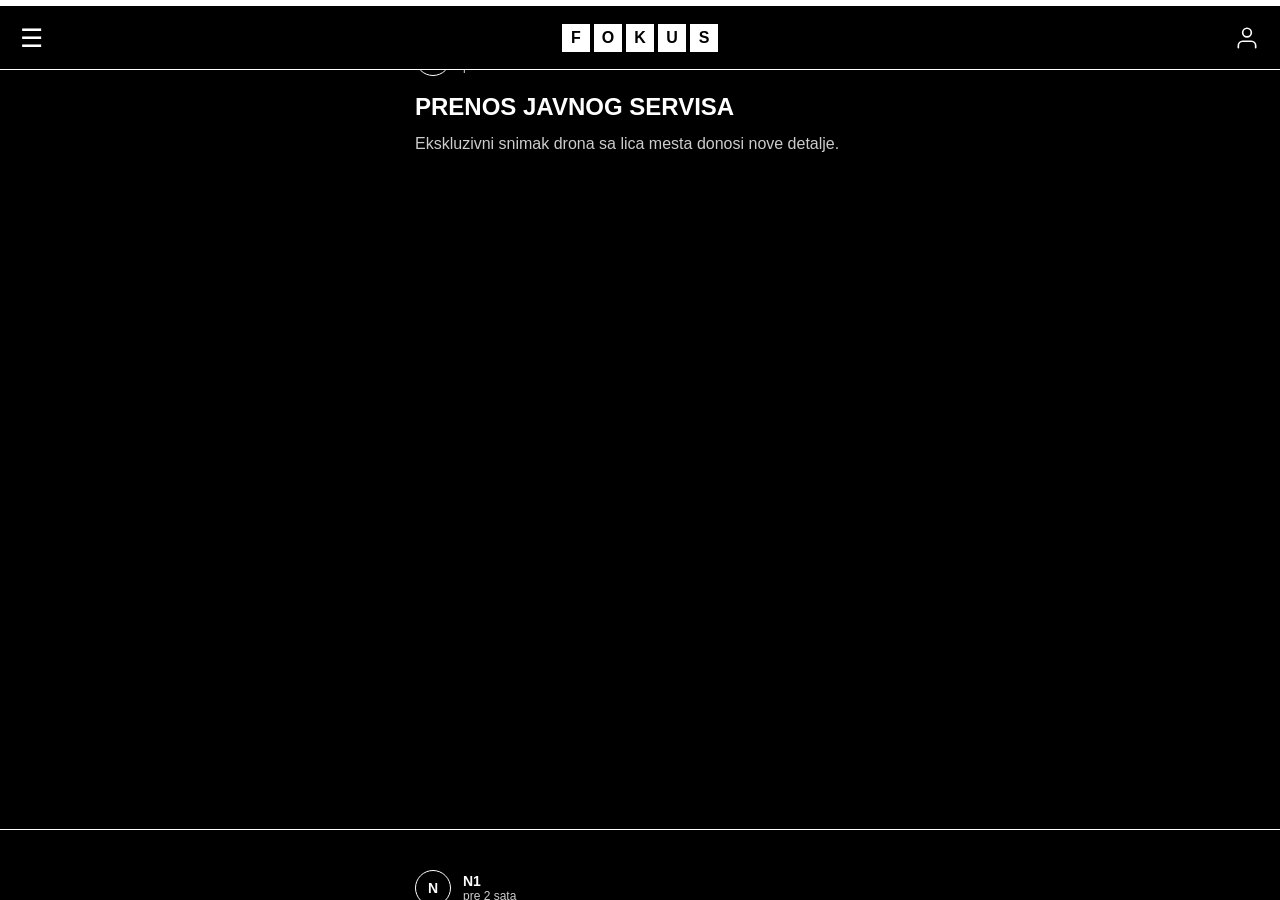
==== index.html @ fa987d4b "Remove CSS comments and restructure HTML" ====
<!DOCTYPE html>
<html lang="sr">
<head>
    <meta charset="UTF-8">
    <meta name="viewport" content="width=device-width, initial-scale=1.0">
    <title>FOKUS</title>
    <!-- OVA LINIJA POVEZUJE HTML SA CSS-om -->
    <link rel="stylesheet" href="css/style.css">
</head>
<body>

    <header class="zaglavlje">
        <div class="leva-strana">
            <span class="crtice">&#9776;</span>
        </div>

        <div class="logo-fokus">
            <span>F</span><span>O</span><span>K</span><span>U</span><span>S</span>
        </div>

        <div class="desna-strana">
            <svg viewBox="0 0 24 24" class="ikona-covek" fill="none" stroke="currentColor" stroke-width="1.5" stroke-linecap="round" stroke-linejoin="round">
                <path d="M20 21v-2a4 4 0 0 0-4-4H8a4 4 0 0 0-4 4v2"></path>
                <circle cx="12" cy="7" r="4"></circle>
            </svg>
        </div>
    </header>

    <main class="feed-container">
        
        <!-- 1. VIDEO OBJAVA -->
        <div class="post">
            <div class="post-header">
                <div class="post-avatar">R</div>
                <div class="post-info">
                    <span class="post-name">RTS</span>
                    <span class="post-time">pre 1 sat</span>
                </div>
            </div>
            <div class="post-title">PRENOS JAVNOG SERVISA</div>
            <div class="post-excerpt">Ekskluzivni snimak drona sa lica mesta donosi nove detalje.</div>
            <div class="video-wrapper">
                <iframe src="https://www.youtube.com/embed/dQw4w9WgXcQ" allowfullscreen></iframe>
            </div>
        </div>

        <!-- 2. VIDEO OBJAVA -->
        <div class="post">
            <div class="post-header">
                <div class="post-avatar">N</div>
                <div class="post-info">
                    <span class="post-name">N1</span>
                    <span class="post-time">pre 2 sata</span>
                </div>
            </div>
            <div class="post-title">Naslov vesti 2</div>
            <div class="post-excerpt">Kratak opis za drugi video.</div>
            <div class="video-wrapper">
                <iframe src="https://www.youtube.com/embed/frVP9jT7x5Y" allowfullscreen></iframe>
            </div>
        </div>

        <!-- 3. VIDEO OBJAVA -->
        <div class="post">
            <div class="post-header">
                <div class="post-avatar">N</div>
                <div class="post-info">
                    <span class="post-name">N1</span>
                    <span class="post-time">pre 3 sata</span>
                </div>
            </div>
            <div class="post-title">Naslov vesti 3</div>
            <div class="post-excerpt">Kratak opis za treći video.</div>
            <div class="video-wrapper">
                <iframe src="https://www.youtube.com/embed/E0izfkzBqlc" allowfullscreen></iframe>
            </div>
        </div>

        <!-- 4. VIDEO OBJAVA -->
        <div class="post">
            <div class="post-header">
                <div class="post-avatar">N</div>
                <div class="post-info">
                    <span class="post-name">N1</span>
                    <span class="post-time">pre 4 sata</span>
                </div>
            </div>
            <div class="post-title">Naslov vesti 4</div>
            <div class="post-excerpt">Kratak opis za četvrti video.</div>
            <div class="video-wrapper">
                <iframe src="https://www.youtube.com/embed/yCzcHI8j96A" allowfullscreen></iframe>
            </div>
        </div>

        <!-- 5. VIDEO OBJAVA -->
        <div class="post">
            <div class="post-header">
                <div class="post-avatar">N</div>
                <div class="post-info">
                    <span class="post-name">N1</span>
                    <span class="post-time">pre 5 sati</span>
                </div>
            </div>
            <div class="post-title">Naslov vesti 5</div>
            <div class="post-excerpt">Kratak opis za peti video.</div>
            <div class="video-wrapper">
                <iframe src="https://www.youtube.com/embed/BZpeuF27dfM" allowfullscreen></iframe>
            </div>
        </div>

        <!-- 6. VIDEO OBJAVA -->
        <div class="post">
            <div class="post-header">
                <div class="post-avatar">N</div>
                <div class="post-info">
                    <span class="post-name">N1</span>
                    <span class="post-time">pre 6 sati</span>
                </div>
            </div>
            <div class="post-title">Naslov vesti 6</div>
            <div class="post-excerpt">Kratak opis za šesti video.</div>
            <div class="video-wrapper">
                <iframe src="https://www.youtube.com/embed/n5mPDZHGUZc" allowfullscreen></iframe>
            </div>
        </div>

    </main>

</body>
</html>
---- css/style.css ----
/* =========================================================
   FOKUS - GLAVNI CSS FAJL
   Ovde menjaš sve vizuelne stvari na sajtu.
   Svaki deo koda ima komentar (objašnjenje) na srpskom.
   ========================================================= */
/* =========================================================
   FOKUS - GLAVNI CSS FAJL
   Svaka linija ispod ima objašnjenje na srpskom.
   Menjaj samo brojeve ili boje.
   ========================================================= */

/* --- 1. OSNOVNA PODEŠAVANJA --- */
* {
    box-sizing: border-box;  /* Sprečava da padding pokvari širinu elementa. NE DIRAJ. */
    margin: 0;               /* Briše podrazumevane margine pretraživača. NE DIRAJ. */
    padding: 0;              /* Briše podrazumevani padding pretraživača. NE DIRAJ. */
}

body {
    /* BOJA POZADINE CELE STRANICE. #000000 = najtamnija crna. */
    background-color: #000000; 
    
    /* BOJA TEKSTA NA SAJTU. #ffffff = bela. */
    color: #ffffff;            
    
    /* FONT SLOVA. */
    font-family: 'Helvetica Neue', Helvetica, Arial, sans-serif; 
    
    /* Sprečava skrolovanje cele stranice. NE DIRAJ. */
    overflow: hidden;          
}


/* =========================================================
   2. GLAVNI MENI NA VRHU (CRTICE, FOKUS, COVEK)
   ========================================================= */
.zaglavlje {
    position: fixed;         /* Meni je ZAKUCAN za vrh ekrana. NE DIRAJ. */
    top: 0;                  /* Postavlja meni na sam vrh ekrana. NE DIRAJ. */
    left: 0;                 /* Postavlja meni na levu ivicu. NE DIRAJ. */
    width: 100%;             /* Meni zauzima CELU ŠIRINU ekrana. NE DIRAJ. */
    
    /* VISINA MENIJA. Ako povećaš broj, meni je viši. Ako smanjiš, tanji. */
    height: 70px;            
    
    background-color: #000000; /* BOJA POZADINE MENIJA. */
    z-index: 1000;           /* Osigurava da je meni UVEK iznad svega. NE DIRAJ. */
    display: flex;           /* Omogućava raspoređivanje elemenata. NE DIRAJ. */
    justify-content: space-between; /* Raspoređuje elemente: levo, sredina, desno. NE DIRAJ. */
    align-items: center;     /* Centrira elemente vertikalno. NE DIRAJ. */
    
    /* RAZMAK SA STRANE. Prvi broj je gore/dole, drugi levo/desno. */
    padding: 0 20px;         
    
    /* DEBLJINA GORNJE BELE LINIJE. Povećaj broj za deblju liniju. */
    border-top: 6px solid #ffffff; 
    
    /* DEBLJINA DONJE BELE LINIJE ISPOD MENIJA. Povećaj broj za deblju liniju. */
    border-bottom: 1px solid #ffffff; 
}

/* --- LEVA STRANA: CRTICE (HAMBURGER) --- */
.leva-strana {
    display: flex;           /* Poravnava crtice. NE DIRAJ. */
    align-items: center;     /* Centrira crtice vertikalno. NE DIRAJ. */
    cursor: pointer;         /* Menja kursor u "ruku". NE DIRAJ. */
}

.crtice {
    color: #ffffff;          /* BOJA CRTICA. */
    
    /* VELIČINA CRTICA. Povećaj broj za veće crtice. */
    font-size: 26px;         
    
    line-height: 1;          /* Razmak između linija. NE DIRAJ. */
}

/* --- SREDINA: FOKUS LOGO (KOCKICE) --- */
.logo-fokus {
    display: flex;           /* Ređa kockice jednu pored druge. NE DIRAJ. */
    
    /* RAZMAK IZMEĐU KOCKICA (F, O, K, U, S). Povećaj za veći razmak. */
    gap: 4px;                
    
    position: absolute;      /* Omogućava da logo bude tačno na sredini. NE DIRAJ. */
    left: 50%;               /* Postavlja logo na 50% širine ekrana. NE DIRAJ. */
    transform: translateX(-50%); /* Vraća logo nazad za pola svoje širine. NE DIRAJ. */
}

.logo-fokus span {
    background-color: #ffffff; /* BOJA POZADINE KOCKICE. */
    color: #000000;            /* BOJA SLOVA UNUTAR KOCKICE. */
    
    /* ŠIRINA KOCKICE. Povećaj za veće kockice. */
    width: 28px;               
    
    /* VISINA KOCKICE. Povećaj za veće kockice. */
    height: 28px;              
    
    display: flex;             /* Centrira slovo unutar kockice. NE DIRAJ. */
    justify-content: center;   /* Centrira slovo horizontalno. NE DIRAJ. */
    align-items: center;       /* Centrira slovo vertikalno. NE DIRAJ. */
    font-weight: 900;          /* DEBLJINA SLOVA (900 = najdeblje). NE DIRAJ. */
    
    /* VELIČINA SLOVA UNUTAR KOCKICE. Povećaj za veća slova. */
    font-size: 16px;           
}

/* --- DESNA STRANA: IKONA COVEKA (PROFIL) --- */
.desna-strana {
    display: flex;           /* Poravnava ikonicu. NE DIRAJ. */
    align-items: center;     /* Centrira ikonicu vertikalno. NE DIRAJ. */
    cursor: pointer;         /* Menja kursor u "ruku". NE DIRAJ. */
}

.ikona-covek {
    /* ŠIRINA IKONE COVEKA. Povećaj za veću ikonicu. */
    width: 26px;             
    
    /* VISINA IKONE COVEKA. Povećaj za veću ikonicu. */
    height: 26px;            
    
    color: #ffffff;          /* BOJA IKONE. */
}


/* =========================================================
   3. GLAVNI KONTEJNER ZA SKROLOVANJE (TIKTOK EFEKAT)
   ========================================================= */
.feed-container {
    height: 100vh;           /* Zauzima celu visinu ekrana. NE DIRAJ. */
    overflow-y: scroll;      /* Dozvoljava skrolovanje nadole. NE DIRAJ. */
    scroll-snap-type: y mandatory; /* MAGIJA ZA TIKTOK EFEKAT. NE DIRAJ. */
    
    /* MORA BITI ISTO KAO VISINA MENIJA GORE. */
    padding-top: 70px;       
    
    scrollbar-width: none;   /* Sakriva traku za skrolovanje (Firefox). NE DIRAJ. */
}

.feed-container::-webkit-scrollbar {
    display: none;           /* Sakriva traku za skrolovanje (Chrome/Safari). NE DIRAJ. */
}


/* =========================================================
   4. POJEDINAČNA OBJAVA (POST)
   ========================================================= */
.post {
    height: calc(100vh - 70px); /* Visina ekrana umanjena za visinu menija. NE DIRAJ. */
    scroll-snap-align: start;   /* Lepljenje objave na vrh ekrana pri skrolovanju. NE DIRAJ. */
    display: flex;              /* Omogućava raspored elemenata unutar objave. NE DIRAJ. */
    flex-direction: column;     /* Ređa elemente jedan ispod drugog. NE DIRAJ. */
    align-items: center;        /* Centrira elemente horizontalno. NE DIRAJ. */
    justify-content: flex-start; /* Poravnava elemente na vrh objave. NE DIRAJ. */
    
    /* BELA LINIJA IZMEĐU OBJAVA. Povećaj broj (1px -> 2px) za deblju liniju. */
    border-bottom: 1px solid #ffffff; 
    
    position: relative;         /* Potrebno za pravilno pozicioniranje. NE DIRAJ. */
    background-color: #000000;  /* BOJA POZADINE OBJAVE. */
    
    /* PADDING: Gore, Desno, Dole, Levo */
    /* GORNJI RAZMAK (40px) gura tekst nadole. SMANJI BROJ da ide više gore. */
    padding: 40px 20px 20px 20px; 
}

/* --- ŠIRINA SVIH ELEMENATA UNUTAR OBJAVE --- */
.post-header, 
.post-title, 
.post-excerpt, 
.video-wrapper {
    width: 100%;             /* Zauzima svu dostupnu širinu. NE DIRAJ. */
    
    /* MAKSIMALNA ŠIRINA. Povećaj (npr. 500px) za širi sadržaj, smanji za uži. */
    max-width: 450px;        
}


/* =========================================================
   5. ZAGLAVLJE OBJAVE (KRUŽIĆ SA SLOVOM, IME, VREME)
   ========================================================= */
.post-header {
    display: flex;           /* Ređa kružić i tekst jedan pored drugog. NE DIRAJ. */
    align-items: center;     /* Centrira ih vertikalno. NE DIRAJ. */
    
    /* RAZMAK ISPOD ZAGLAVLJA (između imena i naslova). */
    margin-bottom: 15px;     
}

.post-avatar {
    /* ŠIRINA KRUŽIĆA SA SLOVOM. Povećaj za veći kružić. */
    width: 36px;             
    
    /* VISINA KRUŽIĆA SA SLOVOM. Povećaj za veći kružić. */
    height: 36px;            
    
    background-color: #000000; /* BOJA POZADINE KRUŽIĆA. */
    color: #ffffff;            /* BOJA SLOVA UNUTAR KRUŽIĆA. */
    font-weight: 700;          /* DEBLJINA SLOVA. NE DIRAJ. */
    display: flex;             /* Centrira slovo unutar kružića. NE DIRAJ. */
    justify-content: center;   /* Centrira slovo horizontalno. NE DIRAJ. */
    align-items: center;       /* Centrira slovo vertikalno. NE DIRAJ. */
    border-radius: 50%;        /* Pravi kružić. NE DIRAJ. */
    
    /* RAZMAK IZMEĐU KRUŽIĆA I IMENA. */
    margin-right: 12px;        
    
    /* VELIČINA SLOVA UNUTAR KRUŽIĆA. */
    font-size: 14px;           
    
    /* BELI OKVIR OKO KRUŽIĆA. Povećaj broj (1px -> 2px) za deblji okvir. */
    border: 1px solid #ffffff; 
}

.post-info {
    display: flex;           /* Ređa ime i vreme jedno ispod drugog. NE DIRAJ. */
    flex-direction: column;  /* Postavlja ih vertikalno. NE DIRAJ. */
}

.post-name {
    font-weight: 700;        /* DEBLJINA IMENA IZVORA. NE DIRAJ. */
    
    /* VELIČINA IMENA IZVORA (npr. RTS). */
    font-size: 14px;         
    
    color: #ffffff;          /* BOJA IMENA. */
}

.post-time {
    /* VELIČINA TEKSTA "pre 1 sat". */
    font-size: 12px;         
    
    color: #cccccc;          /* BOJA VREMENA. #cccccc je svetlo siva. */
}


/* =========================================================
   6. NASLOV I TEKST (ISPOD IMENA)
   ========================================================= */
.post-title {
    /* VELIČINA GLAVNOG NASLOVA. Povećaj za krupniji naslov. */
    font-size: 24px;         
    
    font-weight: 700;        /* DEBLJINA NASLOVA. NE DIRAJ. */
    line-height: 1.3;        /* RAZMAK IZMEĐU REDOVA NASLOVA. */
    
    /* RAZMAK ISPOD NASLOVA. */
    margin-bottom: 10px;     
    
    text-transform: uppercase; /* TERA NASLOV DA BUDE VELIKIM SLOVIMA. */
}

.post-excerpt {
    /* VELIČINA TEKSTA OPISA. Povećaj za veći tekst. */
    font-size: 16px;         
    
    line-height: 1.5;        /* RAZMAK IZMEĐU REDOVA OPISA. */
    color: #cccccc;          /* BOJA OPISA. */
    
    /* RAZMAK ISPOD OPISA DO VIDEJA. */
    margin-bottom: 20px;     
}


/* =========================================================
   7. VIDEO (16:9 FORMAT)
   ========================================================= */
.video-wrapper {
    aspect-ratio: 16 / 9;    /* FORMAT VIDEJA. 16:9 je standard. NE DIRAJ. */
    position: relative;      /* Potrebno za pravilno pozicioniranje. NE DIRAJ. */
    
    /* ZAOBLJENOST IVICA VIDEJA. Povećaj za zaobljenije ivice. */
    border-radius: 12px;     
    
    overflow: hidden;        /* Sakriva sve što izlazi iz okvira. NE DIRAJ. */
    background-color: #000000; /* BOJA OKVIRA VIDEJA. */
    
    /* RAZMAK ISPOD VIDEJA. */
    margin-bottom: 15px;     
}

.video-wrapper iframe {
    position: absolute;      /* Postavlja video unutar okvira. NE DIRAJ. */
    top: 0;                  /* Poravnava video sa vrhom okvira. NE DIRAJ. */
    left: 0;                 /* Poravnava video sa levom ivicom okvira. NE DIRAJ. */
    width: 100%;             /* Video zauzima celu širinu okvira. NE DIRAJ. */
    height: 100%;            /* Video zauzima celu visinu okvira. NE DIRAJ. */
    border: none;            /* Uklanja okvir oko videa. NE DIRAJ. */
}/* --- 1. OSNOVNA PODEŠAVANJA (NE DIRAJ OVO) --- */
* {
    box-sizing: border-box; /* Sprečava da padding pokvari širinu */
    margin: 0;              /* Briše podrazumevane margine pretraživača */
    padding: 0;             /* Briše podrazumevani padding pretraživača */
}

body {
    background-color: #000000; /* BOJA POZADINE CELE STRANICE. #000000 je najtamnija crna. */
    color: #ffffff;            /* BOJA TEKSTA. #ffffff je čisto bela. */
    font-family: 'Helvetica Neue', Helvetica, Arial, sans-serif; /* FONT SLOVA. Ako želiš drugi, promeni ovde. */
    overflow: hidden;          /* Sprečava da se cela stranica skroluje (skrolujemo samo unutar feed-a). */
}

/* =========================================================
   2. GLAVNI MENI NA VRHU EKRANA (CRTICE, FOKUS, COVEK)
   ========================================================= */
.zaglavlje {
    position: fixed;           /* Meni je "zakucan" za vrh ekrana i ne pomera se. */
    top: 0;                    /* Postavlja ga na sam vrh. */
    left: 0;                   /* Postavlja ga na levu ivicu. */
    width: 100%;               /* Meni zauzima celu širinu ekrana. */
    height: 70px;              /* VISINA MENIJA. Ako povećaš broj, meni je deblji (viši). */
    background-color: #000000; /* BOJA POZADINE MENIJA. Trenutno crna. */
    z-index: 1000;             /* Osigurava da je meni UVEK iznad videa i teksta. */
    display: flex;             /* Omogućava lakše raspoređivanje elemenata unutar menija. */
    justify-content: space-between; /* Raspoređuje elemente: levo, sredina, desno. */
    align-items: center;       /* Centrira elemente vertikalno unutar menija. */
    padding: 0 20px;           /* RAZMAK SA STRANE. Prvi broj je gore/dole, drugi levo/desno. */
    border-top: 6px solid #ffffff; /* DEBLJINA GORNJE BELE LINIJE (iznad ekrana). */
    border-bottom: 1px solid #ffffff; /* DEBLJINA DONJE BELE LINIJE (ispod menija). */
}

/* --- LEVA STRANA: CRTICE (HAMBURGER MENI) --- */
.leva-strana {
    display: flex;
    align-items: center;
    cursor: pointer;           /* Menja kursor u "ruku" kada pređeš mišem. */
}
.crtice {
    color: #ffffff;            /* BOJA CRTICA. */
    font-size: 26px;           /* VELIČINA CRTICA. */
    line-height: 1;            /* Razmak između linija (nebitno za ovaj simbol). */
}

/* --- SREDINA: FOKUS LOGO (KOCKICE) --- */
.logo-fokus {
    display: flex;             /* Ređa kockice jednu pored druge. */
    gap: 4px;                  /* RAZMAK IZMEĐU KOCKICA (F, O, K, U, S). */
    position: absolute;        /* Omogućava da logo bude tačno na sredini. */
    left: 50%;                 /* Postavlja ga na 50% širine ekrana. */
    transform: translateX(-50%); /* Vraća ga nazad za pola svoje širine, da bi bio savršeno centriran. */
}
.logo-fokus span {
    background-color: #ffffff; /* BOJA POZADINE KOCKICE (trenutno bela). */
    color: #000000;            /* BOJA SLOVA UNUTAR KOCKICE (trenutno crna). */
    width: 28px;               /* ŠIRINA KOCKICE. */
    height: 28px;              /* VISINA KOCKICE. */
    display: flex;             /* Centrira slovo unutar kockice. */
    justify-content: center;   
    align-items: center;       
    font-weight: 900;          /* DEBLJINA SLOVA (900 je najdeblje). */
    font-size: 16px;           /* VELIČINA SLOVA UNUTAR KOCKICE. */
}

/* --- DESNA STRANA: IKONA COVEKA (PROFIL) --- */
.desna-strana {
    display: flex;
    align-items: center;
    cursor: pointer;
}
.ikona-covek {
    width: 26px;               /* ŠIRINA IKONE COVEKA. */
    height: 26px;              /* VISINA IKONE COVEKA. */
    color: #ffffff;            /* BOJA IKONE (trenutno bela). */
}

/* =========================================================
   3. GLAVNI KONTEJNER ZA SKROLOVANJE (TIKTOK EFEKAT)
   ========================================================= */
.feed-container {
    height: 100vh;             /* Zauzima celu visinu ekrana. */
    overflow-y: scroll;        /* Dozvoljava skrolovanje nadole. */
    scroll-snap-type: y mandatory; /* OVO JE MAGIJA ZA TIKTOK EFEKAT: tera svaku objavu da se "zalepi" za ekran. */
    padding-top: 70px;         /* MORA BITI ISTO KAO VISINA MENIJA GORE (70px). */
    scrollbar-width: none;     /* Sakriva traku za skrolovanje (Firefox). */
}
.feed-container::-webkit-scrollbar {
    display: none;             /* Sakriva traku za skrolovanje (Chrome/Safari). */
}

/* =========================================================
   4. POJEDINAČNA OBJAVA (POST)
   ========================================================= */
.post {
    height: calc(100vh - 70px); /* Visina ekrana umanjena za visinu menija. */
    scroll-snap-align: start;   /* Lepljenje objave na vrh ekrana pri skrolovanju. */
    display: flex;              /* Omogućava raspored elemenata unutar objave. */
    flex-direction: column;     /* Ređa elemente jedan ispod drugog. */
    align-items: center;        /* Centrira elemente horizontalno. */
    justify-content: flex-start; /* Poravnava elemente na vrh objave. */
    border-bottom: 1px solid #ffffff; /* BELA LINIJA IZMEĐU OBJAVA. Ako želiš deblju, stavi 2px ili 3px. */
    position: relative;
    background-color: #000000;  /* BOJA POZADINE OBJAVE (crna). */
    
    /* PADDING: Gore, Desno, Dole, Levo */
    padding: 40px 20px 20px 20px; /* GORNJI RAZMAK (40px) gura tekst nadole. Smanji broj da ide gore. */
}

/* --- ŠIRINA SVIH ELEMENATA UNUTAR OBJAVE --- */
.post-header, 
.post-title, 
.post-excerpt, 
.video-wrapper {
    width: 100%;               /* Zauzima svu dostupnu širinu. */
    max-width: 450px;          /* MAKSIMALNA ŠIRINA. Ako želiš širi sadržaj, povećaj na 500px ili 600px. */
}

/* =========================================================
   5. ZAGLAVLJE OBJAVE (KRUŽIĆ SA SLOVOM, IME, VREME)
   ========================================================= */
.post-header {
    display: flex;             /* Ređa kružić i tekst jedan pored drugog. */
    align-items: center;       /* Centrira ih vertikalno. */
    margin-bottom: 15px;       /* RAZMAK ISPOD ZAGLAVLJA (između imena i naslova). */
}

.post-avatar {
    width: 36px;               /* ŠIRINA KRUŽIĆA SA SLOVOM. */
    height: 36px;              /* VISINA KRUŽIĆA SA SLOVOM. */
    background-color: #000000; /* BOJA POZADINE KRUŽIĆA (crna). */
    color: #ffffff;            /* BOJA SLOVA UNUTAR KRUŽIĆA. */
    font-weight: 700;          /* DEBLJINA SLOVA. */
    display: flex;
    justify-content: center;
    align-items: center;
    border-radius: 50%;        /* Pravi kružić (50% zaobljenja). */
    margin-right: 12px;        /* RAZMAK IZMEĐU KRUŽIĆA I IMENA. */
    font-size: 14px;           /* VELIČINA SLOVA UNUTAR KRUŽIĆA. */
    border: 1px solid #ffffff; /* BELI OKVIR OKO KRUŽIĆA (da se vidi na crnoj pozadini). */
}

.post-info {
    display: flex;
    flex-direction: column;    /* Ređa ime i vreme jedno ispod drugog. */
}

.post-name {
    font-weight: 700;
    font-size: 14px;           /* VELIČINA IMENA IZVORA (npr. RTS, N1). */
    color: #ffffff;            /* BOJA IMENA. */
}

.post-time {
    font-size: 12px;           /* VELIČINA TEKSTA "pre 1 sat". */
    color: #cccccc;            /* BOJA VREMENA (svetlo siva). */
}

/* =========================================================
   6. NASLOV I TEKST (ISPOD IMENA)
   ========================================================= */
.post-title {
    font-size: 24px;           /* VELIČINA GLAVNOG NASLOVA. Povećaj za krupniji tekst. */
    font-weight: 700;          /* DEBLJINA NASLOVA. */
    line-height: 1.3;          /* RAZMAK IZMEĐU REDOVA NASLOVA. */
    margin-bottom: 10px;       /* RAZMAK ISPOD NASLOVA. */
    text-transform: uppercase; /* TERA NASLOV DA BUDE VELIKIM SLOVIMA. Obriši liniju ako ne želiš. */
}

.post-excerpt {
    font-size: 16px;           /* VELIČINA TEKSTA OPISA. */
    line-height: 1.5;          /* RAZMAK IZMEĐU REDOVA OPISA. */
    color: #cccccc;            /* BOJA OPISA (svetlo siva). */
    margin-bottom: 20px;       /* RAZMAK ISPOD OPISA DO VIDEJA. */
}

/* =========================================================
   7. VIDEO (16:9 FORMAT)
   ========================================================= */
.video-wrapper {
    aspect-ratio: 16 / 9;      /* FORMAT VIDEJA. 16:9 je standardni široki format. */
    position: relative;
    border-radius: 12px;       /* ZAOBLJENOST IVICA VIDEJA. */
    overflow: hidden;
    background-color: #000000; 
    margin-bottom: 15px;       /* RAZMAK ISPOD VIDEJA (ako ima nečega ispod). */
}

.video-wrapper iframe {
    position: absolute;
    top: 0;
    left: 0;
    width: 100%;
    height: 100%;
    border: none;
}
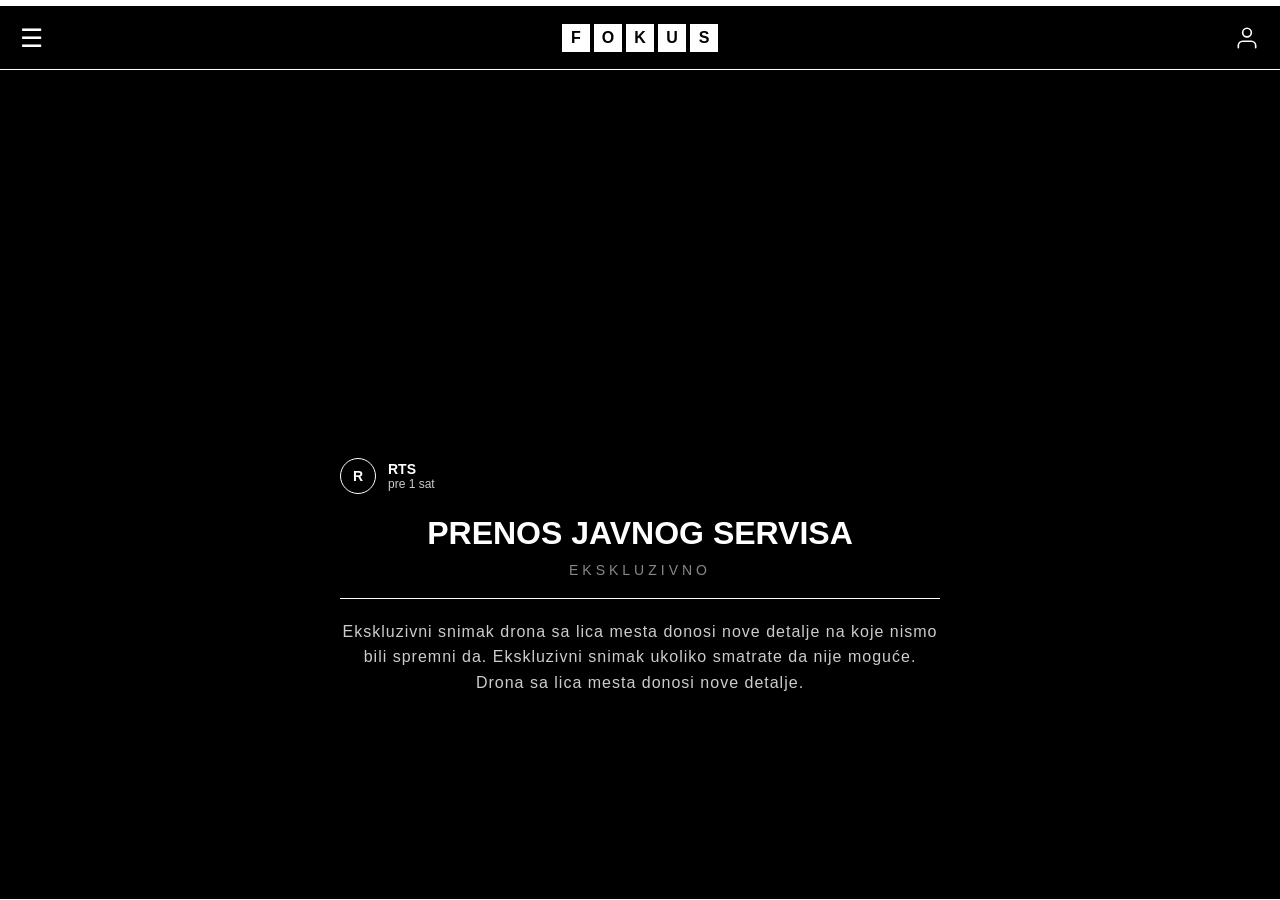
==== commit 6f90a665: "Update index.html" ====
--- a/index.html
+++ b/index.html
@@ -4,20 +4,26 @@
     <meta charset="UTF-8">
     <meta name="viewport" content="width=device-width, initial-scale=1.0">
     <title>FOKUS</title>
-    <!-- OVA LINIJA POVEZUJE HTML SA CSS-om -->
     <link rel="stylesheet" href="css/style.css">
 </head>
 <body>
 
     <header class="zaglavlje">
+        <!-- LEVA STRANA: Tri crtice (Hamburger meni) -->
         <div class="leva-strana">
             <span class="crtice">&#9776;</span>
         </div>
 
+        <!-- SREDINA: FOKUS Logo -->
         <div class="logo-fokus">
-            <span>F</span><span>O</span><span>K</span><span>U</span><span>S</span>
+            <span>F</span>
+            <span>O</span>
+            <span>K</span>
+            <span>U</span>
+            <span>S</span>
         </div>
 
+        <!-- DESNA STRANA: Covek (Profil) -->
         <div class="desna-strana">
             <svg viewBox="0 0 24 24" class="ikona-covek" fill="none" stroke="currentColor" stroke-width="1.5" stroke-linecap="round" stroke-linejoin="round">
                 <path d="M20 21v-2a4 4 0 0 0-4-4H8a4 4 0 0 0-4 4v2"></path>
@@ -26,10 +32,16 @@
         </div>
     </header>
 
+    <!-- GLAVNI SADRŽAJ -->
     <main class="feed-container">
         
         <!-- 1. VIDEO OBJAVA -->
         <div class="post">
+            <!-- Video je sada na vrhu -->
+            <div class="video-wrapper">
+                <iframe src="https://www.youtube.com/embed/dQw4w9WgXcQ" allowfullscreen></iframe>
+            </div>
+            
             <div class="post-header">
                 <div class="post-avatar">R</div>
                 <div class="post-info">
@@ -37,15 +49,19 @@
                     <span class="post-time">pre 1 sat</span>
                 </div>
             </div>
+            
             <div class="post-title">PRENOS JAVNOG SERVISA</div>
-            <div class="post-excerpt">Ekskluzivni snimak drona sa lica mesta donosi nove detalje.</div>
-            <div class="video-wrapper">
-                <iframe src="https://www.youtube.com/embed/dQw4w9WgXcQ" allowfullscreen></iframe>
-            </div>
+            <div class="post-subtitle">EKSKLUZIVNO</div>
+            <div class="post-line"></div>
+            <div class="post-excerpt">Ekskluzivni snimak drona sa lica mesta donosi nove detalje na koje nismo bili spremni da. Ekskluzivni snimak ukoliko smatrate da nije moguće. Drona sa lica mesta donosi nove detalje.</div>
         </div>
 
         <!-- 2. VIDEO OBJAVA -->
         <div class="post">
+            <div class="video-wrapper">
+                <iframe src="https://www.youtube.com/embed/frVP9jT7x5Y" allowfullscreen></iframe>
+            </div>
+            
             <div class="post-header">
                 <div class="post-avatar">N</div>
                 <div class="post-info">
@@ -53,15 +69,19 @@
                     <span class="post-time">pre 2 sata</span>
                 </div>
             </div>
-            <div class="post-title">Naslov vesti 2</div>
+            
+            <div class="post-title">NASLOV VESTI 2</div>
+            <div class="post-subtitle">ANALIZA</div>
+            <div class="post-line"></div>
             <div class="post-excerpt">Kratak opis za drugi video.</div>
-            <div class="video-wrapper">
-                <iframe src="https://www.youtube.com/embed/frVP9jT7x5Y" allowfullscreen></iframe>
-            </div>
         </div>
 
         <!-- 3. VIDEO OBJAVA -->
         <div class="post">
+            <div class="video-wrapper">
+                <iframe src="https://www.youtube.com/embed/E0izfkzBqlc" allowfullscreen></iframe>
+            </div>
+            
             <div class="post-header">
                 <div class="post-avatar">N</div>
                 <div class="post-info">
@@ -69,15 +89,19 @@
                     <span class="post-time">pre 3 sata</span>
                 </div>
             </div>
-            <div class="post-title">Naslov vesti 3</div>
+            
+            <div class="post-title">NASLOV VESTI 3</div>
+            <div class="post-subtitle">INTERVJU</div>
+            <div class="post-line"></div>
             <div class="post-excerpt">Kratak opis za treći video.</div>
-            <div class="video-wrapper">
-                <iframe src="https://www.youtube.com/embed/E0izfkzBqlc" allowfullscreen></iframe>
-            </div>
         </div>
 
         <!-- 4. VIDEO OBJAVA -->
         <div class="post">
+            <div class="video-wrapper">
+                <iframe src="https://www.youtube.com/embed/yCzcHI8j96A" allowfullscreen></iframe>
+            </div>
+            
             <div class="post-header">
                 <div class="post-avatar">N</div>
                 <div class="post-info">
@@ -85,15 +109,19 @@
                     <span class="post-time">pre 4 sata</span>
                 </div>
             </div>
-            <div class="post-title">Naslov vesti 4</div>
+            
+            <div class="post-title">NASLOV VESTI 4</div>
+            <div class="post-subtitle">IZVEŠTAJ</div>
+            <div class="post-line"></div>
             <div class="post-excerpt">Kratak opis za četvrti video.</div>
-            <div class="video-wrapper">
-                <iframe src="https://www.youtube.com/embed/yCzcHI8j96A" allowfullscreen></iframe>
-            </div>
         </div>
 
         <!-- 5. VIDEO OBJAVA -->
         <div class="post">
+            <div class="video-wrapper">
+                <iframe src="https://www.youtube.com/embed/BZpeuF27dfM" allowfullscreen></iframe>
+            </div>
+            
             <div class="post-header">
                 <div class="post-avatar">N</div>
                 <div class="post-info">
@@ -101,15 +129,19 @@
                     <span class="post-time">pre 5 sati</span>
                 </div>
             </div>
-            <div class="post-title">Naslov vesti 5</div>
+            
+            <div class="post-title">NASLOV VESTI 5</div>
+            <div class="post-subtitle">SAOPŠTENJE</div>
+            <div class="post-line"></div>
             <div class="post-excerpt">Kratak opis za peti video.</div>
-            <div class="video-wrapper">
-                <iframe src="https://www.youtube.com/embed/BZpeuF27dfM" allowfullscreen></iframe>
-            </div>
         </div>
 
         <!-- 6. VIDEO OBJAVA -->
         <div class="post">
+            <div class="video-wrapper">
+                <iframe src="https://www.youtube.com/embed/n5mPDZHGUZc" allowfullscreen></iframe>
+            </div>
+            
             <div class="post-header">
                 <div class="post-avatar">N</div>
                 <div class="post-info">
@@ -117,11 +149,11 @@
                     <span class="post-time">pre 6 sati</span>
                 </div>
             </div>
-            <div class="post-title">Naslov vesti 6</div>
+            
+            <div class="post-title">NASLOV VESTI 6</div>
+            <div class="post-subtitle">NAJAVA</div>
+            <div class="post-line"></div>
             <div class="post-excerpt">Kratak opis za šesti video.</div>
-            <div class="video-wrapper">
-                <iframe src="https://www.youtube.com/embed/n5mPDZHGUZc" allowfullscreen></iframe>
-            </div>
         </div>
 
     </main>
--- a/css/style.css
+++ b/css/style.css
@@ -1,478 +1,142 @@
 /* =========================================================
    FOKUS - GLAVNI CSS FAJL
-   Ovde menjaš sve vizuelne stvari na sajtu.
-   Svaki deo koda ima komentar (objašnjenje) na srpskom.
-   ========================================================= */
-/* =========================================================
-   FOKUS - GLAVNI CSS FAJL
-   Svaka linija ispod ima objašnjenje na srpskom.
-   Menjaj samo brojeve ili boje.
-   ========================================================= */
-
-/* --- 1. OSNOVNA PODEŠAVANJA --- */
+   ========================================================= */
+
+/* --- UVOZIMO TVOJE FONTOVE --- */
+/* VAŽNO: Proveri da li se fontovi nalaze u glavnom folderu. 
+   Ako su u folderu assets/fonts, promeni putanju u url('../assets/fonts/Couture.otf') */
+
+@font-face {
+    font-family: 'Couture';
+    src: url('../Couture.otf') format('opentype');
+}
+@font-face {
+    font-family: 'Perfect Coconut';
+    src: url('../Perfect Coconut.ttf') format('truetype');
+}
+@font-face {
+    font-family: 'Vogue';
+    src: url('../Vogue.ttf') format('truetype');
+}
+
+/* =========================================================
+   0. OVDE PODEŠAVAŠ VISINU VIDEA
+   ========================================================= */
+:root {
+    --razmak-videa: 20px;
+}
+
+/* --- 1. OSNOVNA PODEŠAVANJA (NE DIRAJ) --- */
 * {
-    box-sizing: border-box;  /* Sprečava da padding pokvari širinu elementa. NE DIRAJ. */
-    margin: 0;               /* Briše podrazumevane margine pretraživača. NE DIRAJ. */
-    padding: 0;              /* Briše podrazumevani padding pretraživača. NE DIRAJ. */
+    box-sizing: border-box; 
+    margin: 0;              
+    padding: 0;             
 }
 
 body {
-    /* BOJA POZADINE CELE STRANICE. #000000 = najtamnija crna. */
+    background-color: #000000;
+    color: #ffffff;            
+    font-family: 'Helvetica Neue', Helvetica, Arial, sans-serif;
+    overflow: hidden;          
+}
+
+/* =========================================================
+   2. GLAVNI MENI NA VRHU EKRANA
+   ========================================================= */
+.zaglavlje {
+    position: fixed;           
+    top: 0;                    
+    left: 0;                   
+    width: 100%;               
+    height: 70px;              
     background-color: #000000; 
-    
-    /* BOJA TEKSTA NA SAJTU. #ffffff = bela. */
-    color: #ffffff;            
-    
-    /* FONT SLOVA. */
-    font-family: 'Helvetica Neue', Helvetica, Arial, sans-serif; 
-    
-    /* Sprečava skrolovanje cele stranice. NE DIRAJ. */
-    overflow: hidden;          
-}
-
-
-/* =========================================================
-   2. GLAVNI MENI NA VRHU (CRTICE, FOKUS, COVEK)
-   ========================================================= */
-.zaglavlje {
-    position: fixed;         /* Meni je ZAKUCAN za vrh ekrana. NE DIRAJ. */
-    top: 0;                  /* Postavlja meni na sam vrh ekrana. NE DIRAJ. */
-    left: 0;                 /* Postavlja meni na levu ivicu. NE DIRAJ. */
-    width: 100%;             /* Meni zauzima CELU ŠIRINU ekrana. NE DIRAJ. */
-    
-    /* VISINA MENIJA. Ako povećaš broj, meni je viši. Ako smanjiš, tanji. */
-    height: 70px;            
-    
-    background-color: #000000; /* BOJA POZADINE MENIJA. */
-    z-index: 1000;           /* Osigurava da je meni UVEK iznad svega. NE DIRAJ. */
-    display: flex;           /* Omogućava raspoređivanje elemenata. NE DIRAJ. */
-    justify-content: space-between; /* Raspoređuje elemente: levo, sredina, desno. NE DIRAJ. */
-    align-items: center;     /* Centrira elemente vertikalno. NE DIRAJ. */
-    
-    /* RAZMAK SA STRANE. Prvi broj je gore/dole, drugi levo/desno. */
-    padding: 0 20px;         
-    
-    /* DEBLJINA GORNJE BELE LINIJE. Povećaj broj za deblju liniju. */
+    z-index: 1000;             
+    display: flex;             
+    justify-content: space-between; 
+    align-items: center;       
+    padding: 0 20px;           
     border-top: 6px solid #ffffff; 
-    
-    /* DEBLJINA DONJE BELE LINIJE ISPOD MENIJA. Povećaj broj za deblju liniju. */
     border-bottom: 1px solid #ffffff; 
 }
 
-/* --- LEVA STRANA: CRTICE (HAMBURGER) --- */
-.leva-strana {
-    display: flex;           /* Poravnava crtice. NE DIRAJ. */
-    align-items: center;     /* Centrira crtice vertikalno. NE DIRAJ. */
-    cursor: pointer;         /* Menja kursor u "ruku". NE DIRAJ. */
-}
-
-.crtice {
-    color: #ffffff;          /* BOJA CRTICA. */
-    
-    /* VELIČINA CRTICA. Povećaj broj za veće crtice. */
-    font-size: 26px;         
-    
-    line-height: 1;          /* Razmak između linija. NE DIRAJ. */
-}
-
-/* --- SREDINA: FOKUS LOGO (KOCKICE) --- */
+.leva-strana { display: flex; align-items: center; cursor: pointer; }
+.crtice { color: #ffffff; font-size: 26px; line-height: 1; }
+
 .logo-fokus {
-    display: flex;           /* Ređa kockice jednu pored druge. NE DIRAJ. */
-    
-    /* RAZMAK IZMEĐU KOCKICA (F, O, K, U, S). Povećaj za veći razmak. */
-    gap: 4px;                
-    
-    position: absolute;      /* Omogućava da logo bude tačno na sredini. NE DIRAJ. */
-    left: 50%;               /* Postavlja logo na 50% širine ekrana. NE DIRAJ. */
-    transform: translateX(-50%); /* Vraća logo nazad za pola svoje širine. NE DIRAJ. */
-}
-
+    display: flex;
+    gap: 4px;
+    position: absolute;
+    left: 50%;
+    transform: translateX(-50%);
+}
 .logo-fokus span {
-    background-color: #ffffff; /* BOJA POZADINE KOCKICE. */
-    color: #000000;            /* BOJA SLOVA UNUTAR KOCKICE. */
-    
-    /* ŠIRINA KOCKICE. Povećaj za veće kockice. */
+    background-color: #ffffff; 
+    color: #000000;            
     width: 28px;               
-    
-    /* VISINA KOCKICE. Povećaj za veće kockice. */
     height: 28px;              
-    
-    display: flex;             /* Centrira slovo unutar kockice. NE DIRAJ. */
-    justify-content: center;   /* Centrira slovo horizontalno. NE DIRAJ. */
-    align-items: center;       /* Centrira slovo vertikalno. NE DIRAJ. */
-    font-weight: 900;          /* DEBLJINA SLOVA (900 = najdeblje). NE DIRAJ. */
-    
-    /* VELIČINA SLOVA UNUTAR KOCKICE. Povećaj za veća slova. */
+    display: flex;             
+    justify-content: center;   
+    align-items: center;       
+    font-weight: 900;          
     font-size: 16px;           
 }
 
-/* --- DESNA STRANA: IKONA COVEKA (PROFIL) --- */
-.desna-strana {
-    display: flex;           /* Poravnava ikonicu. NE DIRAJ. */
-    align-items: center;     /* Centrira ikonicu vertikalno. NE DIRAJ. */
-    cursor: pointer;         /* Menja kursor u "ruku". NE DIRAJ. */
-}
-
-.ikona-covek {
-    /* ŠIRINA IKONE COVEKA. Povećaj za veću ikonicu. */
-    width: 26px;             
-    
-    /* VISINA IKONE COVEKA. Povećaj za veću ikonicu. */
-    height: 26px;            
-    
-    color: #ffffff;          /* BOJA IKONE. */
-}
-
-
-/* =========================================================
-   3. GLAVNI KONTEJNER ZA SKROLOVANJE (TIKTOK EFEKAT)
+.desna-strana { display: flex; align-items: center; cursor: pointer; }
+.ikona-covek { width: 26px; height: 26px; color: #ffffff; }
+
+/* =========================================================
+   3. GLAVNI KONTEJNER ZA SKROLOVANJE
    ========================================================= */
 .feed-container {
-    height: 100vh;           /* Zauzima celu visinu ekrana. NE DIRAJ. */
-    overflow-y: scroll;      /* Dozvoljava skrolovanje nadole. NE DIRAJ. */
-    scroll-snap-type: y mandatory; /* MAGIJA ZA TIKTOK EFEKAT. NE DIRAJ. */
-    
-    /* MORA BITI ISTO KAO VISINA MENIJA GORE. */
-    padding-top: 70px;       
-    
-    scrollbar-width: none;   /* Sakriva traku za skrolovanje (Firefox). NE DIRAJ. */
-}
-
-.feed-container::-webkit-scrollbar {
-    display: none;           /* Sakriva traku za skrolovanje (Chrome/Safari). NE DIRAJ. */
-}
-
+    height: 100vh;             
+    overflow-y: scroll;        
+    scroll-snap-type: y mandatory; 
+    padding-top: 70px;         
+    scroll-padding-top: 70px;  
+    scrollbar-width: none;     
+}
+.feed-container::-webkit-scrollbar { display: none; }
 
 /* =========================================================
    4. POJEDINAČNA OBJAVA (POST)
    ========================================================= */
 .post {
-    height: calc(100vh - 70px); /* Visina ekrana umanjena za visinu menija. NE DIRAJ. */
-    scroll-snap-align: start;   /* Lepljenje objave na vrh ekrana pri skrolovanju. NE DIRAJ. */
-    display: flex;              /* Omogućava raspored elemenata unutar objave. NE DIRAJ. */
-    flex-direction: column;     /* Ređa elemente jedan ispod drugog. NE DIRAJ. */
-    align-items: center;        /* Centrira elemente horizontalno. NE DIRAJ. */
-    justify-content: flex-start; /* Poravnava elemente na vrh objave. NE DIRAJ. */
-    
-    /* BELA LINIJA IZMEĐU OBJAVA. Povećaj broj (1px -> 2px) za deblju liniju. */
+    height: calc(100vh - 70px); 
+    scroll-snap-align: start;   
+    display: flex;              
+    flex-direction: column;     
+    align-items: center;        
+    justify-content: flex-start; 
     border-bottom: 1px solid #ffffff; 
-    
-    position: relative;         /* Potrebno za pravilno pozicioniranje. NE DIRAJ. */
-    background-color: #000000;  /* BOJA POZADINE OBJAVE. */
-    
-    /* PADDING: Gore, Desno, Dole, Levo */
-    /* GORNJI RAZMAK (40px) gura tekst nadole. SMANJI BROJ da ide više gore. */
-    padding: 40px 20px 20px 20px; 
-}
-
-/* --- ŠIRINA SVIH ELEMENATA UNUTAR OBJAVE --- */
-.post-header, 
+    position: relative;
+    background-color: #000000;  
+    padding: var(--razmak-videa) 20px 20px 20px; 
+}
+
+/* --- ŠIRINA SVIH ELEMENATA --- */
+/* Ovde sam IZBACIO .post-header jer ćemo njemu posebno dodati text-align: left ispod */
 .post-title, 
+.post-subtitle,
+.post-line,
 .post-excerpt, 
 .video-wrapper {
-    width: 100%;             /* Zauzima svu dostupnu širinu. NE DIRAJ. */
-    
-    /* MAKSIMALNA ŠIRINA. Povećaj (npr. 500px) za širi sadržaj, smanji za uži. */
-    max-width: 450px;        
-}
-
-
-/* =========================================================
-   5. ZAGLAVLJE OBJAVE (KRUŽIĆ SA SLOVOM, IME, VREME)
-   ========================================================= */
-.post-header {
-    display: flex;           /* Ređa kružić i tekst jedan pored drugog. NE DIRAJ. */
-    align-items: center;     /* Centrira ih vertikalno. NE DIRAJ. */
-    
-    /* RAZMAK ISPOD ZAGLAVLJA (između imena i naslova). */
-    margin-bottom: 15px;     
-}
-
-.post-avatar {
-    /* ŠIRINA KRUŽIĆA SA SLOVOM. Povećaj za veći kružić. */
-    width: 36px;             
-    
-    /* VISINA KRUŽIĆA SA SLOVOM. Povećaj za veći kružić. */
-    height: 36px;            
-    
-    background-color: #000000; /* BOJA POZADINE KRUŽIĆA. */
-    color: #ffffff;            /* BOJA SLOVA UNUTAR KRUŽIĆA. */
-    font-weight: 700;          /* DEBLJINA SLOVA. NE DIRAJ. */
-    display: flex;             /* Centrira slovo unutar kružića. NE DIRAJ. */
-    justify-content: center;   /* Centrira slovo horizontalno. NE DIRAJ. */
-    align-items: center;       /* Centrira slovo vertikalno. NE DIRAJ. */
-    border-radius: 50%;        /* Pravi kružić. NE DIRAJ. */
-    
-    /* RAZMAK IZMEĐU KRUŽIĆA I IMENA. */
-    margin-right: 12px;        
-    
-    /* VELIČINA SLOVA UNUTAR KRUŽIĆA. */
-    font-size: 14px;           
-    
-    /* BELI OKVIR OKO KRUŽIĆA. Povećaj broj (1px -> 2px) za deblji okvir. */
-    border: 1px solid #ffffff; 
-}
-
-.post-info {
-    display: flex;           /* Ređa ime i vreme jedno ispod drugog. NE DIRAJ. */
-    flex-direction: column;  /* Postavlja ih vertikalno. NE DIRAJ. */
-}
-
-.post-name {
-    font-weight: 700;        /* DEBLJINA IMENA IZVORA. NE DIRAJ. */
-    
-    /* VELIČINA IMENA IZVORA (npr. RTS). */
-    font-size: 14px;         
-    
-    color: #ffffff;          /* BOJA IMENA. */
-}
-
-.post-time {
-    /* VELIČINA TEKSTA "pre 1 sat". */
-    font-size: 12px;         
-    
-    color: #cccccc;          /* BOJA VREMENA. #cccccc je svetlo siva. */
-}
-
-
-/* =========================================================
-   6. NASLOV I TEKST (ISPOD IMENA)
-   ========================================================= */
-.post-title {
-    /* VELIČINA GLAVNOG NASLOVA. Povećaj za krupniji naslov. */
-    font-size: 24px;         
-    
-    font-weight: 700;        /* DEBLJINA NASLOVA. NE DIRAJ. */
-    line-height: 1.3;        /* RAZMAK IZMEĐU REDOVA NASLOVA. */
-    
-    /* RAZMAK ISPOD NASLOVA. */
-    margin-bottom: 10px;     
-    
-    text-transform: uppercase; /* TERA NASLOV DA BUDE VELIKIM SLOVIMA. */
-}
-
-.post-excerpt {
-    /* VELIČINA TEKSTA OPISA. Povećaj za veći tekst. */
-    font-size: 16px;         
-    
-    line-height: 1.5;        /* RAZMAK IZMEĐU REDOVA OPISA. */
-    color: #cccccc;          /* BOJA OPISA. */
-    
-    /* RAZMAK ISPOD OPISA DO VIDEJA. */
-    margin-bottom: 20px;     
-}
-
-
-/* =========================================================
-   7. VIDEO (16:9 FORMAT)
+    width: 100%;               
+    max-width: 600px; 
+    text-align: center; /* SVE OVO OSTAJE CENTRIRANO */
+}
+
+/* =========================================================
+   5. VIDEO (NA VRHU, ISPOD MENIJA)
    ========================================================= */
 .video-wrapper {
-    aspect-ratio: 16 / 9;    /* FORMAT VIDEJA. 16:9 je standard. NE DIRAJ. */
-    position: relative;      /* Potrebno za pravilno pozicioniranje. NE DIRAJ. */
-    
-    /* ZAOBLJENOST IVICA VIDEJA. Povećaj za zaobljenije ivice. */
-    border-radius: 12px;     
-    
-    overflow: hidden;        /* Sakriva sve što izlazi iz okvira. NE DIRAJ. */
-    background-color: #000000; /* BOJA OKVIRA VIDEJA. */
-    
-    /* RAZMAK ISPOD VIDEJA. */
-    margin-bottom: 15px;     
-}
-
-.video-wrapper iframe {
-    position: absolute;      /* Postavlja video unutar okvira. NE DIRAJ. */
-    top: 0;                  /* Poravnava video sa vrhom okvira. NE DIRAJ. */
-    left: 0;                 /* Poravnava video sa levom ivicom okvira. NE DIRAJ. */
-    width: 100%;             /* Video zauzima celu širinu okvira. NE DIRAJ. */
-    height: 100%;            /* Video zauzima celu visinu okvira. NE DIRAJ. */
-    border: none;            /* Uklanja okvir oko videa. NE DIRAJ. */
-}/* --- 1. OSNOVNA PODEŠAVANJA (NE DIRAJ OVO) --- */
-* {
-    box-sizing: border-box; /* Sprečava da padding pokvari širinu */
-    margin: 0;              /* Briše podrazumevane margine pretraživača */
-    padding: 0;             /* Briše podrazumevani padding pretraživača */
-}
-
-body {
-    background-color: #000000; /* BOJA POZADINE CELE STRANICE. #000000 je najtamnija crna. */
-    color: #ffffff;            /* BOJA TEKSTA. #ffffff je čisto bela. */
-    font-family: 'Helvetica Neue', Helvetica, Arial, sans-serif; /* FONT SLOVA. Ako želiš drugi, promeni ovde. */
-    overflow: hidden;          /* Sprečava da se cela stranica skroluje (skrolujemo samo unutar feed-a). */
-}
-
-/* =========================================================
-   2. GLAVNI MENI NA VRHU EKRANA (CRTICE, FOKUS, COVEK)
-   ========================================================= */
-.zaglavlje {
-    position: fixed;           /* Meni je "zakucan" za vrh ekrana i ne pomera se. */
-    top: 0;                    /* Postavlja ga na sam vrh. */
-    left: 0;                   /* Postavlja ga na levu ivicu. */
-    width: 100%;               /* Meni zauzima celu širinu ekrana. */
-    height: 70px;              /* VISINA MENIJA. Ako povećaš broj, meni je deblji (viši). */
-    background-color: #000000; /* BOJA POZADINE MENIJA. Trenutno crna. */
-    z-index: 1000;             /* Osigurava da je meni UVEK iznad videa i teksta. */
-    display: flex;             /* Omogućava lakše raspoređivanje elemenata unutar menija. */
-    justify-content: space-between; /* Raspoređuje elemente: levo, sredina, desno. */
-    align-items: center;       /* Centrira elemente vertikalno unutar menija. */
-    padding: 0 20px;           /* RAZMAK SA STRANE. Prvi broj je gore/dole, drugi levo/desno. */
-    border-top: 6px solid #ffffff; /* DEBLJINA GORNJE BELE LINIJE (iznad ekrana). */
-    border-bottom: 1px solid #ffffff; /* DEBLJINA DONJE BELE LINIJE (ispod menija). */
-}
-
-/* --- LEVA STRANA: CRTICE (HAMBURGER MENI) --- */
-.leva-strana {
-    display: flex;
-    align-items: center;
-    cursor: pointer;           /* Menja kursor u "ruku" kada pređeš mišem. */
-}
-.crtice {
-    color: #ffffff;            /* BOJA CRTICA. */
-    font-size: 26px;           /* VELIČINA CRTICA. */
-    line-height: 1;            /* Razmak između linija (nebitno za ovaj simbol). */
-}
-
-/* --- SREDINA: FOKUS LOGO (KOCKICE) --- */
-.logo-fokus {
-    display: flex;             /* Ređa kockice jednu pored druge. */
-    gap: 4px;                  /* RAZMAK IZMEĐU KOCKICA (F, O, K, U, S). */
-    position: absolute;        /* Omogućava da logo bude tačno na sredini. */
-    left: 50%;                 /* Postavlja ga na 50% širine ekrana. */
-    transform: translateX(-50%); /* Vraća ga nazad za pola svoje širine, da bi bio savršeno centriran. */
-}
-.logo-fokus span {
-    background-color: #ffffff; /* BOJA POZADINE KOCKICE (trenutno bela). */
-    color: #000000;            /* BOJA SLOVA UNUTAR KOCKICE (trenutno crna). */
-    width: 28px;               /* ŠIRINA KOCKICE. */
-    height: 28px;              /* VISINA KOCKICE. */
-    display: flex;             /* Centrira slovo unutar kockice. */
-    justify-content: center;   
-    align-items: center;       
-    font-weight: 900;          /* DEBLJINA SLOVA (900 je najdeblje). */
-    font-size: 16px;           /* VELIČINA SLOVA UNUTAR KOCKICE. */
-}
-
-/* --- DESNA STRANA: IKONA COVEKA (PROFIL) --- */
-.desna-strana {
-    display: flex;
-    align-items: center;
-    cursor: pointer;
-}
-.ikona-covek {
-    width: 26px;               /* ŠIRINA IKONE COVEKA. */
-    height: 26px;              /* VISINA IKONE COVEKA. */
-    color: #ffffff;            /* BOJA IKONE (trenutno bela). */
-}
-
-/* =========================================================
-   3. GLAVNI KONTEJNER ZA SKROLOVANJE (TIKTOK EFEKAT)
-   ========================================================= */
-.feed-container {
-    height: 100vh;             /* Zauzima celu visinu ekrana. */
-    overflow-y: scroll;        /* Dozvoljava skrolovanje nadole. */
-    scroll-snap-type: y mandatory; /* OVO JE MAGIJA ZA TIKTOK EFEKAT: tera svaku objavu da se "zalepi" za ekran. */
-    padding-top: 70px;         /* MORA BITI ISTO KAO VISINA MENIJA GORE (70px). */
-    scrollbar-width: none;     /* Sakriva traku za skrolovanje (Firefox). */
-}
-.feed-container::-webkit-scrollbar {
-    display: none;             /* Sakriva traku za skrolovanje (Chrome/Safari). */
-}
-
-/* =========================================================
-   4. POJEDINAČNA OBJAVA (POST)
-   ========================================================= */
-.post {
-    height: calc(100vh - 70px); /* Visina ekrana umanjena za visinu menija. */
-    scroll-snap-align: start;   /* Lepljenje objave na vrh ekrana pri skrolovanju. */
-    display: flex;              /* Omogućava raspored elemenata unutar objave. */
-    flex-direction: column;     /* Ređa elemente jedan ispod drugog. */
-    align-items: center;        /* Centrira elemente horizontalno. */
-    justify-content: flex-start; /* Poravnava elemente na vrh objave. */
-    border-bottom: 1px solid #ffffff; /* BELA LINIJA IZMEĐU OBJAVA. Ako želiš deblju, stavi 2px ili 3px. */
+    aspect-ratio: 16 / 9;      
     position: relative;
-    background-color: #000000;  /* BOJA POZADINE OBJAVE (crna). */
-    
-    /* PADDING: Gore, Desno, Dole, Levo */
-    padding: 40px 20px 20px 20px; /* GORNJI RAZMAK (40px) gura tekst nadole. Smanji broj da ide gore. */
-}
-
-/* --- ŠIRINA SVIH ELEMENATA UNUTAR OBJAVE --- */
-.post-header, 
-.post-title, 
-.post-excerpt, 
-.video-wrapper {
-    width: 100%;               /* Zauzima svu dostupnu širinu. */
-    max-width: 450px;          /* MAKSIMALNA ŠIRINA. Ako želiš širi sadržaj, povećaj na 500px ili 600px. */
-}
-
-/* =========================================================
-   5. ZAGLAVLJE OBJAVE (KRUŽIĆ SA SLOVOM, IME, VREME)
-   ========================================================= */
-.post-header {
-    display: flex;             /* Ređa kružić i tekst jedan pored drugog. */
-    align-items: center;       /* Centrira ih vertikalno. */
-    margin-bottom: 15px;       /* RAZMAK ISPOD ZAGLAVLJA (između imena i naslova). */
-}
-
-.post-avatar {
-    width: 36px;               /* ŠIRINA KRUŽIĆA SA SLOVOM. */
-    height: 36px;              /* VISINA KRUŽIĆA SA SLOVOM. */
-    background-color: #000000; /* BOJA POZADINE KRUŽIĆA (crna). */
-    color: #ffffff;            /* BOJA SLOVA UNUTAR KRUŽIĆA. */
-    font-weight: 700;          /* DEBLJINA SLOVA. */
-    display: flex;
-    justify-content: center;
-    align-items: center;
-    border-radius: 50%;        /* Pravi kružić (50% zaobljenja). */
-    margin-right: 12px;        /* RAZMAK IZMEĐU KRUŽIĆA I IMENA. */
-    font-size: 14px;           /* VELIČINA SLOVA UNUTAR KRUŽIĆA. */
-    border: 1px solid #ffffff; /* BELI OKVIR OKO KRUŽIĆA (da se vidi na crnoj pozadini). */
-}
-
-.post-info {
-    display: flex;
-    flex-direction: column;    /* Ređa ime i vreme jedno ispod drugog. */
-}
-
-.post-name {
-    font-weight: 700;
-    font-size: 14px;           /* VELIČINA IMENA IZVORA (npr. RTS, N1). */
-    color: #ffffff;            /* BOJA IMENA. */
-}
-
-.post-time {
-    font-size: 12px;           /* VELIČINA TEKSTA "pre 1 sat". */
-    color: #cccccc;            /* BOJA VREMENA (svetlo siva). */
-}
-
-/* =========================================================
-   6. NASLOV I TEKST (ISPOD IMENA)
-   ========================================================= */
-.post-title {
-    font-size: 24px;           /* VELIČINA GLAVNOG NASLOVA. Povećaj za krupniji tekst. */
-    font-weight: 700;          /* DEBLJINA NASLOVA. */
-    line-height: 1.3;          /* RAZMAK IZMEĐU REDOVA NASLOVA. */
-    margin-bottom: 10px;       /* RAZMAK ISPOD NASLOVA. */
-    text-transform: uppercase; /* TERA NASLOV DA BUDE VELIKIM SLOVIMA. Obriši liniju ako ne želiš. */
-}
-
-.post-excerpt {
-    font-size: 16px;           /* VELIČINA TEKSTA OPISA. */
-    line-height: 1.5;          /* RAZMAK IZMEĐU REDOVA OPISA. */
-    color: #cccccc;            /* BOJA OPISA (svetlo siva). */
-    margin-bottom: 20px;       /* RAZMAK ISPOD OPISA DO VIDEJA. */
-}
-
-/* =========================================================
-   7. VIDEO (16:9 FORMAT)
-   ========================================================= */
-.video-wrapper {
-    aspect-ratio: 16 / 9;      /* FORMAT VIDEJA. 16:9 je standardni široki format. */
-    position: relative;
-    border-radius: 12px;       /* ZAOBLJENOST IVICA VIDEJA. */
+    border-radius: 12px;       
     overflow: hidden;
     background-color: #000000; 
-    margin-bottom: 15px;       /* RAZMAK ISPOD VIDEJA (ako ima nečega ispod). */
+    order: -1;                  
+    margin-top: 0px;           
+    margin-bottom: 30px;       
 }
 
 .video-wrapper iframe {
@@ -483,3 +147,83 @@
     height: 100%;
     border: none;
 }
+
+/* =========================================================
+   6. ZAGLAVLJE OBJAVE (KRUŽIĆ, IME, VREME)
+   ========================================================= */
+.post-header {
+    display: flex;             
+    align-items: center;       
+    justify-content: flex-start; /* IZMENA: Gura sadržaj na levu stranu */
+    text-align: left;            /* IZMENA: Tekst unutar zaglavlja ide ulevo */
+    margin-bottom: 20px;       
+    width: 100%;
+    max-width: 600px;
+}
+
+.post-avatar {
+    width: 36px;               
+    height: 36px;              
+    background-color: #000000; 
+    color: #ffffff;            
+    font-weight: 700;          
+    display: flex;
+    justify-content: center;
+    align-items: center;
+    border-radius: 50%;        
+    margin-right: 12px;        
+    font-size: 14px;           
+    border: 1px solid #ffffff; 
+}
+
+.post-info { 
+    display: flex; 
+    flex-direction: column; 
+    text-align: left; /* Osigurava da ime i vreme idu ulevo */
+}
+.post-name { font-weight: 700; font-size: 14px; color: #ffffff; }
+.post-time { font-size: 12px; color: #cccccc; }
+
+/* =========================================================
+   7. NASLOV, PODNASLOV, LINIJA I TEKST (KAO U GENERATORU)
+   ========================================================= */
+.post-title {
+    font-size: 32px;           
+    font-weight: 600;          
+    line-height: 1.2;         
+    margin-bottom: 10px;       
+    text-transform: uppercase;
+    
+    /* OVDE MENJAŠ FONT ZA NASLOV: */
+    font-family: 'Couture', 'Vogue', sans-serif; 
+}
+
+.post-subtitle {
+    font-size: 14px;
+    color: #888888;
+    letter-spacing: 4px;
+    text-transform: uppercase;
+    margin-bottom: 20px;
+    
+    /* OVDE MENJAŠ FONT ZA PODNASLOV: */
+    font-family: 'Vogue', 'Couture', sans-serif;
+}
+
+.post-line {
+    width: 60%; /* Dužina linije */
+    height: 1px;
+    background-color: #ffffff;
+    margin: 0 auto 20px auto; /* Centrira liniju */
+}
+
+.post-excerpt {
+    font-size: 16px;           
+    font-weight: 400;          
+    letter-spacing: 1px;
+    line-height: 1.6;          
+    color: #cccccc;            
+    margin-bottom: 30px;       
+    
+    /* OVDE MENJAŠ FONT ZA TEKST: */
+    font-family: 'Perfect Coconut', 'Helvetica Neue', sans-serif;
+}
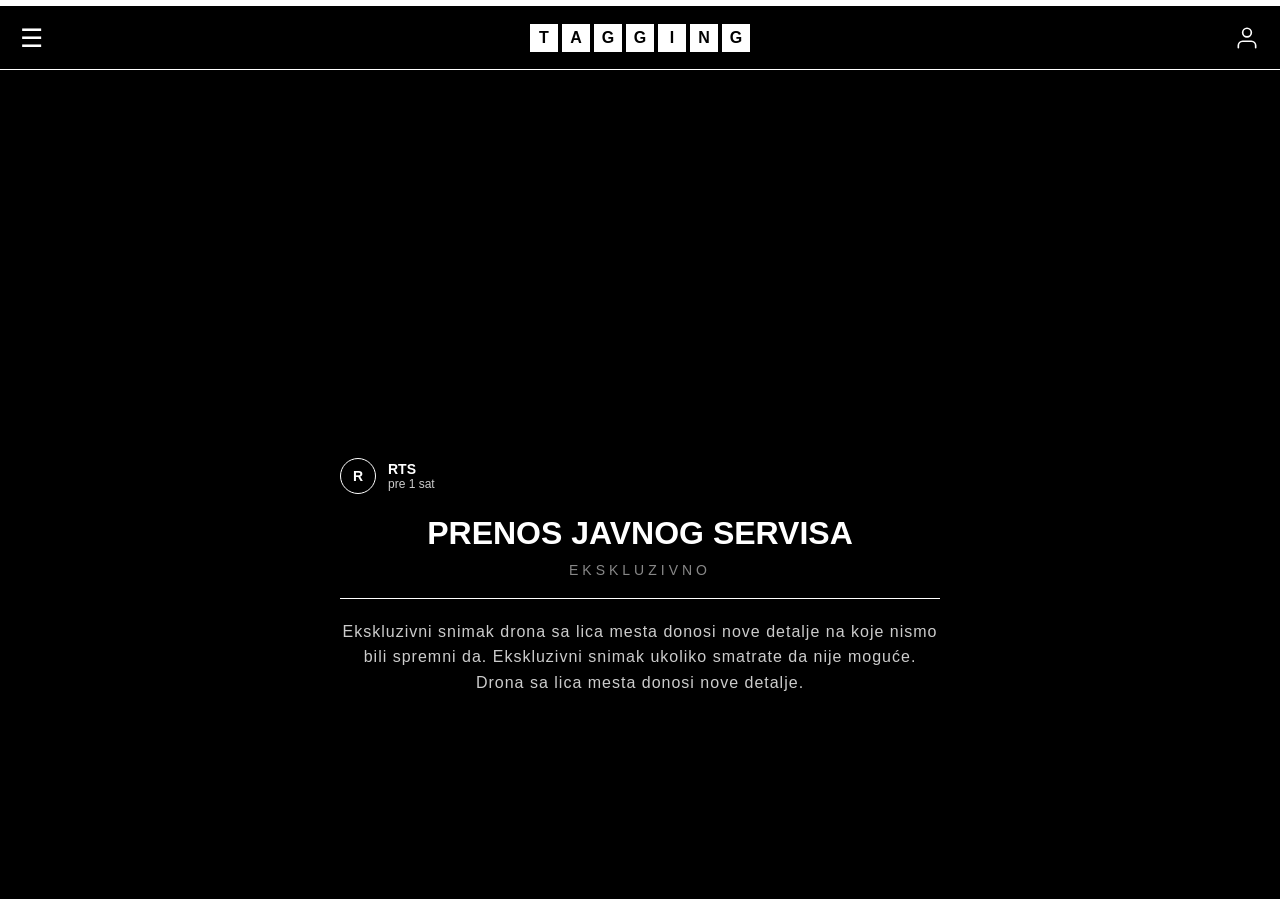
==== commit 28a00286: "Update index.html" ====
--- a/index.html
+++ b/index.html
@@ -3,7 +3,7 @@
 <head>
     <meta charset="UTF-8">
     <meta name="viewport" content="width=device-width, initial-scale=1.0">
-    <title>FOKUS</title>
+    <title>TAGOVANJE</title>
     <link rel="stylesheet" href="css/style.css">
 </head>
 <body>
@@ -16,11 +16,13 @@
 
         <!-- SREDINA: FOKUS Logo -->
         <div class="logo-fokus">
-            <span>F</span>
-            <span>O</span>
-            <span>K</span>
-            <span>U</span>
-            <span>S</span>
+            <span>T</span>
+            <span>A</span>
+            <span>G</span>
+            <span>G</span>
+            <span>I</span>
+            <span>N</span>
+            <span>G</span>
         </div>
 
         <!-- DESNA STRANA: Covek (Profil) -->
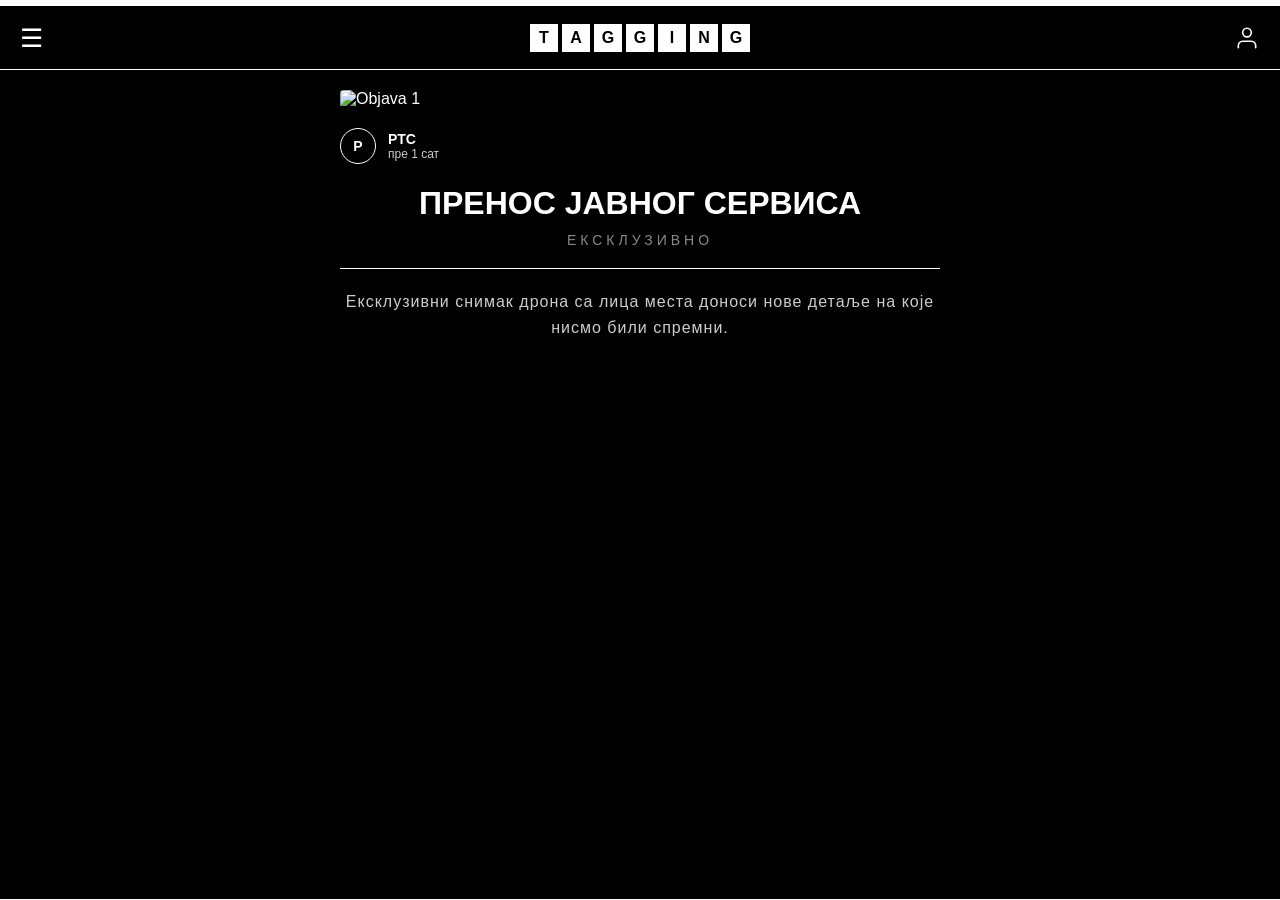
==== commit d4baae10: "Update index.html" ====
--- a/index.html
+++ b/index.html
@@ -5,6 +5,18 @@
     <meta name="viewport" content="width=device-width, initial-scale=1.0">
     <title>TAGOVANJE</title>
     <link rel="stylesheet" href="css/style.css">
+    
+    <!-- Mali stil samo za slike u objavama -->
+    <style>
+        .post-slika {
+            width: 100%;
+            max-width: 600px;
+            height: auto;
+            display: block;
+            margin: 0 auto 20px auto; /* Centrira sliku i daje razmak ispod */
+            border-radius: 4px; /* Blago zaobljene ivice */
+        }
+    </style>
 </head>
 <body>
 
@@ -14,7 +26,7 @@
             <span class="crtice">&#9776;</span>
         </div>
 
-        <!-- SREDINA: FOKUS Logo -->
+        <!-- SREDINA: TAGOVANJE Logo -->
         <div class="logo-fokus">
             <span>T</span>
             <span>A</span>
@@ -37,125 +49,95 @@
     <!-- GLAVNI SADRŽAJ -->
     <main class="feed-container">
         
-        <!-- 1. VIDEO OBJAVA -->
+        <!-- 1. OBJAVA SA SLIKOM -->
         <div class="post">
-            <!-- Video je sada na vrhu -->
-            <div class="video-wrapper">
-                <iframe src="https://www.youtube.com/embed/dQw4w9WgXcQ" allowfullscreen></iframe>
-            </div>
+            <!-- OVDE JE SLIKA (proveri da li se fajl zove TAG.png) -->
+            <img src="assets/images/TAG.png" alt="Objava 1" class="post-slika">
             
             <div class="post-header">
-                <div class="post-avatar">R</div>
+                <div class="post-avatar">Р</div>
                 <div class="post-info">
-                    <span class="post-name">RTS</span>
-                    <span class="post-time">pre 1 sat</span>
+                    <span class="post-name">РТС</span>
+                    <span class="post-time">пре 1 сат</span>
                 </div>
             </div>
             
-            <div class="post-title">PRENOS JAVNOG SERVISA</div>
-            <div class="post-subtitle">EKSKLUZIVNO</div>
+            <div class="post-title">ПРЕНОС ЈАВНОГ СЕРВИСА</div>
+            <div class="post-subtitle">ЕКСКЛУЗИВНО</div>
             <div class="post-line"></div>
-            <div class="post-excerpt">Ekskluzivni snimak drona sa lica mesta donosi nove detalje na koje nismo bili spremni da. Ekskluzivni snimak ukoliko smatrate da nije moguće. Drona sa lica mesta donosi nove detalje.</div>
+            <div class="post-excerpt">Ексклузивни снимак дрона са лица места доноси нове детаље на које нисмо били спремни.</div>
         </div>
 
-        <!-- 2. VIDEO OBJAVA -->
+        <!-- 2. OBJAVA SA SLIKOM -->
         <div class="post">
-            <div class="video-wrapper">
-                <iframe src="https://www.youtube.com/embed/frVP9jT7x5Y" allowfullscreen></iframe>
-            </div>
+            <img src="assets/images/slika2.png" alt="Objava 2" class="post-slika">
             
             <div class="post-header">
-                <div class="post-avatar">N</div>
+                <div class="post-avatar">Н</div>
                 <div class="post-info">
-                    <span class="post-name">N1</span>
-                    <span class="post-time">pre 2 sata</span>
+                    <span class="post-name">Н1</span>
+                    <span class="post-time">пре 2 сата</span>
                 </div>
             </div>
             
-            <div class="post-title">NASLOV VESTI 2</div>
-            <div class="post-subtitle">ANALIZA</div>
+            <div class="post-title">НАСЛОВ ВЕСТИ 2</div>
+            <div class="post-subtitle">АНАЛИЗА</div>
             <div class="post-line"></div>
-            <div class="post-excerpt">Kratak opis za drugi video.</div>
+            <div class="post-excerpt">Кратак опис за другу вест.</div>
         </div>
 
-        <!-- 3. VIDEO OBJAVA -->
+        <!-- 3. OBJAVA SA SLIKOM -->
         <div class="post">
-            <div class="video-wrapper">
-                <iframe src="https://www.youtube.com/embed/E0izfkzBqlc" allowfullscreen></iframe>
-            </div>
+            <img src="assets/images/slika3.png" alt="Objava 3" class="post-slika">
             
             <div class="post-header">
-                <div class="post-avatar">N</div>
+                <div class="post-avatar">Н</div>
                 <div class="post-info">
-                    <span class="post-name">N1</span>
-                    <span class="post-time">pre 3 sata</span>
+                    <span class="post-name">Н1</span>
+                    <span class="post-time">пре 3 сата</span>
                 </div>
             </div>
             
-            <div class="post-title">NASLOV VESTI 3</div>
-            <div class="post-subtitle">INTERVJU</div>
+            <div class="post-title">НАСЛОВ ВЕСТИ 3</div>
+            <div class="post-subtitle">ИНТЕРВЈУ</div>
             <div class="post-line"></div>
-            <div class="post-excerpt">Kratak opis za treći video.</div>
+            <div class="post-excerpt">Кратак опис за трећу вест.</div>
         </div>
 
-        <!-- 4. VIDEO OBJAVA -->
+        <!-- 4. OBJAVA SA SLIKOM -->
         <div class="post">
-            <div class="video-wrapper">
-                <iframe src="https://www.youtube.com/embed/yCzcHI8j96A" allowfullscreen></iframe>
-            </div>
+            <img src="assets/images/slika4.png" alt="Objava 4" class="post-slika">
             
             <div class="post-header">
-                <div class="post-avatar">N</div>
+                <div class="post-avatar">Н</div>
                 <div class="post-info">
-                    <span class="post-name">N1</span>
-                    <span class="post-time">pre 4 sata</span>
+                    <span class="post-name">Н1</span>
+                    <span class="post-time">пре 4 сата</span>
                 </div>
             </div>
             
-            <div class="post-title">NASLOV VESTI 4</div>
-            <div class="post-subtitle">IZVEŠTAJ</div>
+            <div class="post-title">НАСЛОВ ВЕСТИ 4</div>
+            <div class="post-subtitle">ИЗВЕШТАЈ</div>
             <div class="post-line"></div>
-            <div class="post-excerpt">Kratak opis za četvrti video.</div>
+            <div class="post-excerpt">Кратак опис за четврту вест.</div>
         </div>
 
-        <!-- 5. VIDEO OBJAVA -->
+        <!-- 5. OBJAVA SA SLIKOM -->
         <div class="post">
-            <div class="video-wrapper">
-                <iframe src="https://www.youtube.com/embed/BZpeuF27dfM" allowfullscreen></iframe>
-            </div>
+            <img src="assets/images/slika5.png" alt="Objava 5" class="post-slika">
             
             <div class="post-header">
-                <div class="post-avatar">N</div>
+                <div class="post-avatar">Н</div>
                 <div class="post-info">
-                    <span class="post-name">N1</span>
-                    <span class="post-time">pre 5 sati</span>
+                    <span class="post-name">Н1</span>
+                    <span class="post-time">пре 5 сати</span>
                 </div>
             </div>
             
-            <div class="post-title">NASLOV VESTI 5</div>
-            <div class="post-subtitle">SAOPŠTENJE</div>
+            <div class="post-title">НАСЛОВ ВЕСТИ 5</div>
+            <div class="post-subtitle">САОПШТЕЊЕ</div>
             <div class="post-line"></div>
-            <div class="post-excerpt">Kratak opis za peti video.</div>
-        </div>
-
-        <!-- 6. VIDEO OBJAVA -->
-        <div class="post">
-            <div class="video-wrapper">
-                <iframe src="https://www.youtube.com/embed/n5mPDZHGUZc" allowfullscreen></iframe>
-            </div>
-            
-            <div class="post-header">
-                <div class="post-avatar">N</div>
-                <div class="post-info">
-                    <span class="post-name">N1</span>
-                    <span class="post-time">pre 6 sati</span>
-                </div>
-            </div>
-            
-            <div class="post-title">NASLOV VESTI 6</div>
-            <div class="post-subtitle">NAJAVA</div>
-            <div class="post-line"></div>
-            <div class="post-excerpt">Kratak opis za šesti video.</div>
+            <div class="post-excerpt">Кратак опис за пету вест.</div>
         </div>
 
     </main>
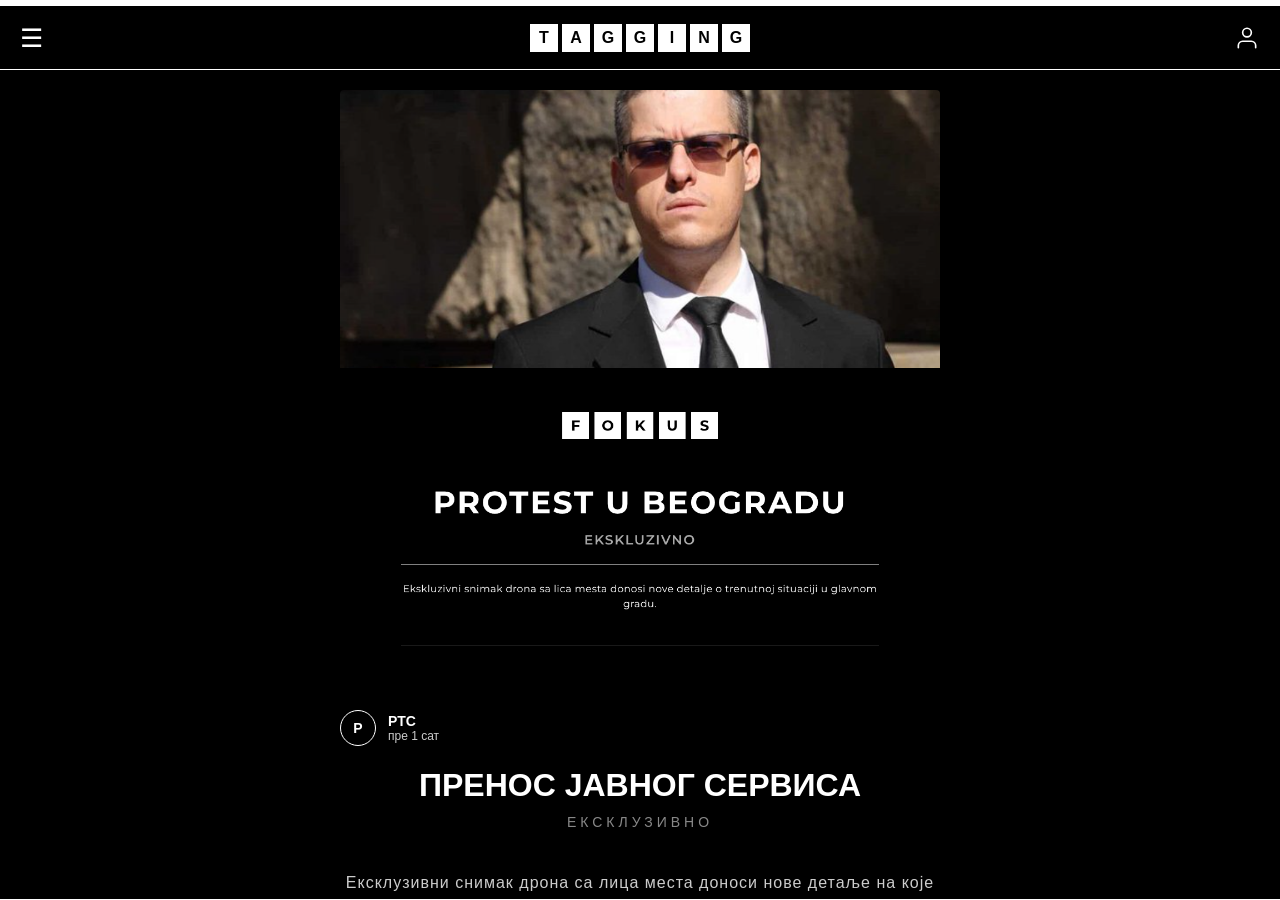
==== commit 3d958f6c: "Update index.html" ====
--- a/index.html
+++ b/index.html
@@ -51,8 +51,8 @@
         
         <!-- 1. OBJAVA SA SLIKOM -->
         <div class="post">
-            <!-- OVDE JE SLIKA (proveri da li se fajl zove TAG.png) -->
-            <img src="assets/images/TAG.png" alt="Objava 1" class="post-slika">
+            <!-- OVDE JE ISPRAVLJENO IME: ТАГ.png (sa ćiriličnim T) -->
+            <img src="assets/images/ТАГ.png" alt="Objava 1" class="post-slika">
             
             <div class="post-header">
                 <div class="post-avatar">Р</div>
@@ -68,78 +68,6 @@
             <div class="post-excerpt">Ексклузивни снимак дрона са лица места доноси нове детаље на које нисмо били спремни.</div>
         </div>
 
-        <!-- 2. OBJAVA SA SLIKOM -->
-        <div class="post">
-            <img src="assets/images/slika2.png" alt="Objava 2" class="post-slika">
-            
-            <div class="post-header">
-                <div class="post-avatar">Н</div>
-                <div class="post-info">
-                    <span class="post-name">Н1</span>
-                    <span class="post-time">пре 2 сата</span>
-                </div>
-            </div>
-            
-            <div class="post-title">НАСЛОВ ВЕСТИ 2</div>
-            <div class="post-subtitle">АНАЛИЗА</div>
-            <div class="post-line"></div>
-            <div class="post-excerpt">Кратак опис за другу вест.</div>
-        </div>
-
-        <!-- 3. OBJAVA SA SLIKOM -->
-        <div class="post">
-            <img src="assets/images/slika3.png" alt="Objava 3" class="post-slika">
-            
-            <div class="post-header">
-                <div class="post-avatar">Н</div>
-                <div class="post-info">
-                    <span class="post-name">Н1</span>
-                    <span class="post-time">пре 3 сата</span>
-                </div>
-            </div>
-            
-            <div class="post-title">НАСЛОВ ВЕСТИ 3</div>
-            <div class="post-subtitle">ИНТЕРВЈУ</div>
-            <div class="post-line"></div>
-            <div class="post-excerpt">Кратак опис за трећу вест.</div>
-        </div>
-
-        <!-- 4. OBJAVA SA SLIKOM -->
-        <div class="post">
-            <img src="assets/images/slika4.png" alt="Objava 4" class="post-slika">
-            
-            <div class="post-header">
-                <div class="post-avatar">Н</div>
-                <div class="post-info">
-                    <span class="post-name">Н1</span>
-                    <span class="post-time">пре 4 сата</span>
-                </div>
-            </div>
-            
-            <div class="post-title">НАСЛОВ ВЕСТИ 4</div>
-            <div class="post-subtitle">ИЗВЕШТАЈ</div>
-            <div class="post-line"></div>
-            <div class="post-excerpt">Кратак опис за четврту вест.</div>
-        </div>
-
-        <!-- 5. OBJAVA SA SLIKOM -->
-        <div class="post">
-            <img src="assets/images/slika5.png" alt="Objava 5" class="post-slika">
-            
-            <div class="post-header">
-                <div class="post-avatar">Н</div>
-                <div class="post-info">
-                    <span class="post-name">Н1</span>
-                    <span class="post-time">пре 5 сати</span>
-                </div>
-            </div>
-            
-            <div class="post-title">НАСЛОВ ВЕСТИ 5</div>
-            <div class="post-subtitle">САОПШТЕЊЕ</div>
-            <div class="post-line"></div>
-            <div class="post-excerpt">Кратак опис за пету вест.</div>
-        </div>
-
     </main>
 
 </body>
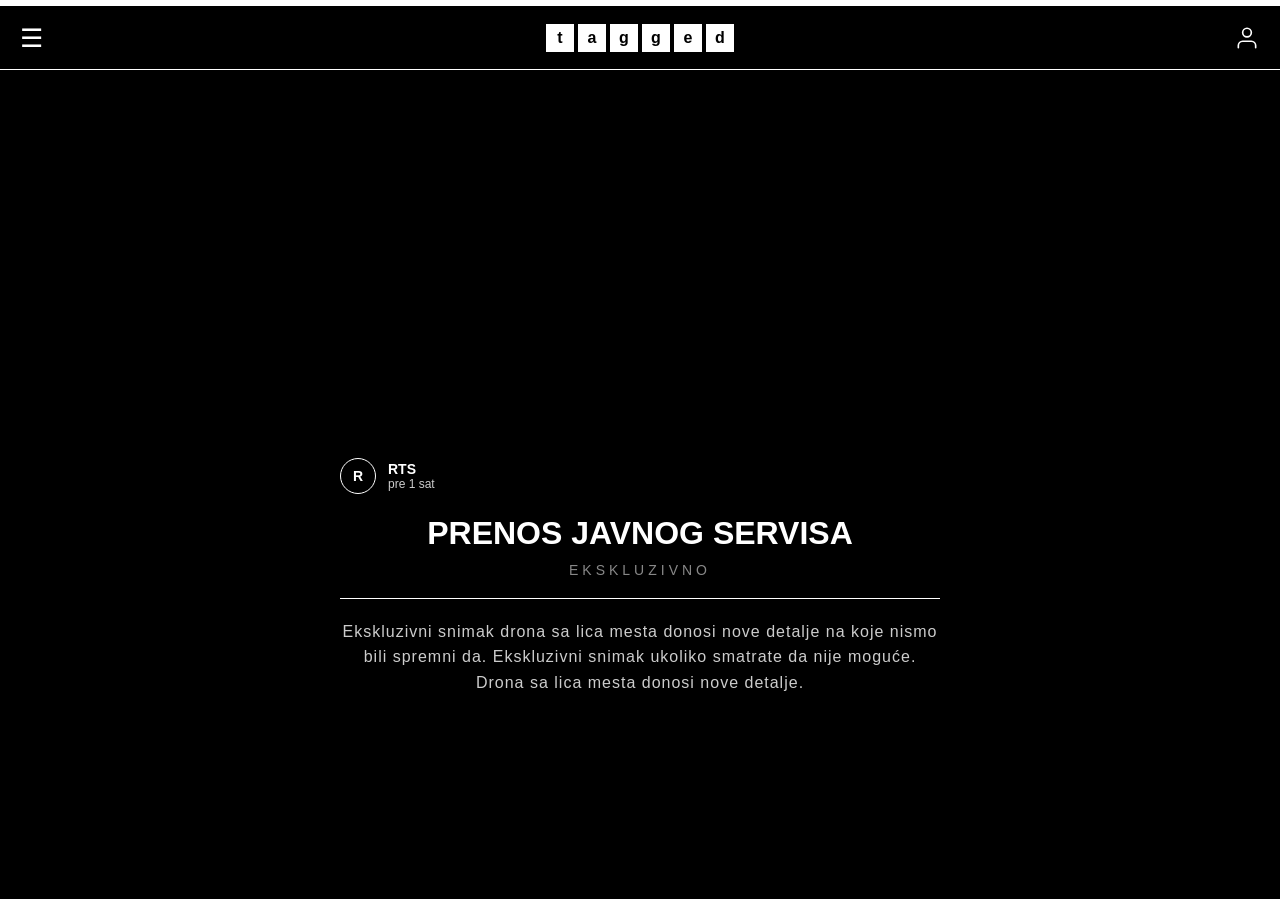
==== commit 54aee936: "Update index.html" ====
--- a/index.html
+++ b/index.html
@@ -5,18 +5,6 @@
     <meta name="viewport" content="width=device-width, initial-scale=1.0">
     <title>TAGOVANJE</title>
     <link rel="stylesheet" href="css/style.css">
-    
-    <!-- Mali stil samo za slike u objavama -->
-    <style>
-        .post-slika {
-            width: 100%;
-            max-width: 600px;
-            height: auto;
-            display: block;
-            margin: 0 auto 20px auto; /* Centrira sliku i daje razmak ispod */
-            border-radius: 4px; /* Blago zaobljene ivice */
-        }
-    </style>
 </head>
 <body>
 
@@ -26,15 +14,14 @@
             <span class="crtice">&#9776;</span>
         </div>
 
-        <!-- SREDINA: TAGOVANJE Logo -->
+        <!-- SREDINA: FOKUS Logo -->
         <div class="logo-fokus">
-            <span>T</span>
-            <span>A</span>
-            <span>G</span>
-            <span>G</span>
-            <span>I</span>
-            <span>N</span>
-            <span>G</span>
+            <span>t</span>
+            <span>a</span>
+            <span>g</span>
+            <span>g</span>
+            <span>e</span>
+            <span>d</span>
         </div>
 
         <!-- DESNA STRANA: Covek (Profil) -->
@@ -49,23 +36,125 @@
     <!-- GLAVNI SADRŽAJ -->
     <main class="feed-container">
         
-        <!-- 1. OBJAVA SA SLIKOM -->
+        <!-- 1. VIDEO OBJAVA -->
         <div class="post">
-            <!-- OVDE JE ISPRAVLJENO IME: ТАГ.png (sa ćiriličnim T) -->
-            <img src="assets/images/ТАГ.png" alt="Objava 1" class="post-slika">
+            <!-- Video je sada na vrhu -->
+            <div class="video-wrapper">
+                <iframe src="https://www.youtube.com/embed/dQw4w9WgXcQ" allowfullscreen></iframe>
+            </div>
             
             <div class="post-header">
-                <div class="post-avatar">Р</div>
+                <div class="post-avatar">R</div>
                 <div class="post-info">
-                    <span class="post-name">РТС</span>
-                    <span class="post-time">пре 1 сат</span>
+                    <span class="post-name">RTS</span>
+                    <span class="post-time">pre 1 sat</span>
                 </div>
             </div>
             
-            <div class="post-title">ПРЕНОС ЈАВНОГ СЕРВИСА</div>
-            <div class="post-subtitle">ЕКСКЛУЗИВНО</div>
+            <div class="post-title">PRENOS JAVNOG SERVISA</div>
+            <div class="post-subtitle">EKSKLUZIVNO</div>
             <div class="post-line"></div>
-            <div class="post-excerpt">Ексклузивни снимак дрона са лица места доноси нове детаље на које нисмо били спремни.</div>
+            <div class="post-excerpt">Ekskluzivni snimak drona sa lica mesta donosi nove detalje na koje nismo bili spremni da. Ekskluzivni snimak ukoliko smatrate da nije moguće. Drona sa lica mesta donosi nove detalje.</div>
+        </div>
+
+        <!-- 2. VIDEO OBJAVA -->
+        <div class="post">
+            <div class="video-wrapper">
+                <iframe src="https://www.youtube.com/embed/frVP9jT7x5Y" allowfullscreen></iframe>
+            </div>
+            
+            <div class="post-header">
+                <div class="post-avatar">N</div>
+                <div class="post-info">
+                    <span class="post-name">N1</span>
+                    <span class="post-time">pre 2 sata</span>
+                </div>
+            </div>
+            
+            <div class="post-title">NASLOV VESTI 2</div>
+            <div class="post-subtitle">ANALIZA</div>
+            <div class="post-line"></div>
+            <div class="post-excerpt">Kratak opis za drugi video.</div>
+        </div>
+
+        <!-- 3. VIDEO OBJAVA -->
+        <div class="post">
+            <div class="video-wrapper">
+                <iframe src="https://www.youtube.com/embed/E0izfkzBqlc" allowfullscreen></iframe>
+            </div>
+            
+            <div class="post-header">
+                <div class="post-avatar">N</div>
+                <div class="post-info">
+                    <span class="post-name">N1</span>
+                    <span class="post-time">pre 3 sata</span>
+                </div>
+            </div>
+            
+            <div class="post-title">NASLOV VESTI 3</div>
+            <div class="post-subtitle">INTERVJU</div>
+            <div class="post-line"></div>
+            <div class="post-excerpt">Kratak opis za treći video.</div>
+        </div>
+
+        <!-- 4. VIDEO OBJAVA -->
+        <div class="post">
+            <div class="video-wrapper">
+                <iframe src="https://www.youtube.com/embed/yCzcHI8j96A" allowfullscreen></iframe>
+            </div>
+            
+            <div class="post-header">
+                <div class="post-avatar">N</div>
+                <div class="post-info">
+                    <span class="post-name">N1</span>
+                    <span class="post-time">pre 4 sata</span>
+                </div>
+            </div>
+            
+            <div class="post-title">NASLOV VESTI 4</div>
+            <div class="post-subtitle">IZVEŠTAJ</div>
+            <div class="post-line"></div>
+            <div class="post-excerpt">Kratak opis za četvrti video.</div>
+        </div>
+
+        <!-- 5. VIDEO OBJAVA -->
+        <div class="post">
+            <div class="video-wrapper">
+                <iframe src="https://www.youtube.com/embed/BZpeuF27dfM" allowfullscreen></iframe>
+            </div>
+            
+            <div class="post-header">
+                <div class="post-avatar">N</div>
+                <div class="post-info">
+                    <span class="post-name">N1</span>
+                    <span class="post-time">pre 5 sati</span>
+                </div>
+            </div>
+            
+            <div class="post-title">NASLOV VESTI 5</div>
+            <div class="post-subtitle">SAOPŠTENJE</div>
+            <div class="post-line"></div>
+            <div class="post-excerpt">Kratak opis za peti video.</div>
+        </div>
+
+        <!-- 6. VIDEO OBJAVA -->
+        <div class="post">
+            <div class="video-wrapper">
+                <iframe src="https://www.youtube.com/embed/n5mPDZHGUZc" allowfullscreen></iframe>
+            </div>
+            
+            <div class="post-header">
+                <div class="post-avatar">N</div>
+                <div class="post-info">
+                    <span class="post-name">N1</span>
+                    <span class="post-time">pre 6 sati</span>
+                </div>
+            </div>
+            
+            <div class="post-title">NASLOV VESTI 6</div>
+            <div class="post-subtitle">NAJAVA</div>
+            <div class="post-line"></div>
+            <div class="post-excerpt">Kratak opis za šesti video.</div>
         </div>
 
     </main>
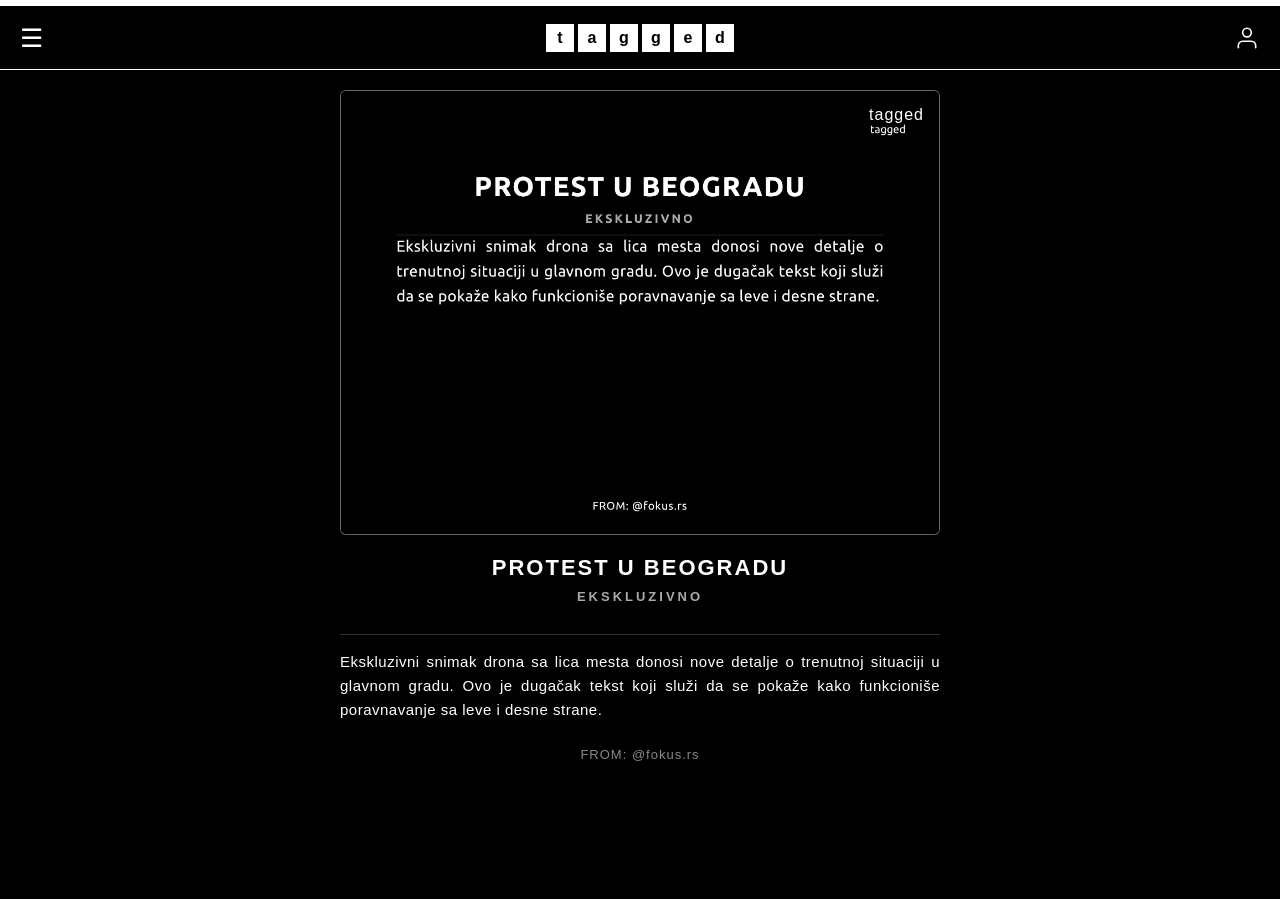
==== commit f5052cd4: "Update index.html" ====
--- a/index.html
+++ b/index.html
@@ -36,6 +36,27 @@
     <!-- GLAVNI SADRŽAJ -->
     <main class="feed-container">
         
+        <!-- ======================================================= -->
+        <!-- OVDJE ZALEPI KOD NOVE OBJAVE NA SAMOM POČETKU (CTRL + V) -->
+        <!-- ======================================================= -->
+         <!-- SLIKOVNA OBJAVA ZA SAJT -->
+          <!-- SLIKOVNA OBJAVA ZA SAJT -->
+<!-- SLIKOVNA OBJAVA ZA SAJT -->
+<div class="post">
+    <div class="post-img-wrapper" style="position: relative; width: 100%; max-width: 600px; margin: 0 auto 20px auto; border: 1px solid rgba(255,255,255,0.4); border-radius: 6px; overflow: hidden; background: #000;">
+        <img src="[data-uri]" alt="PROTEST U BEOGRADU" style="width: 100%; height: auto; display: block;">
+        <span style="position: absolute; top: 15px; right: 15px; font-size: 16px; font-weight: 400; color: #fff; letter-spacing: 1px;">tagged</span>
+    </div>
+    
+    <div class="post-title" style="text-align: center; font-size: 22px; font-weight: 700; letter-spacing: 2px; margin-bottom: 8px; text-transform: uppercase;">PROTEST U BEOGRADU</div>
+    <div class="post-subtitle" style="text-align: center; font-size: 13px; font-weight: 700; color: #aaa; letter-spacing: 3px; text-transform: uppercase; margin-bottom: 15px;">EKSKLUZIVNO</div>
+    <div class="post-line" style="width: 100%; height: 1px; background: #333; margin: 15px 0;"></div>
+    <div class="post-excerpt" style="text-align: justify; font-size: 15px; line-height: 1.6; color: #fff; letter-spacing: 0.5px; margin-bottom: 15px;">
+        Ekskluzivni snimak drona sa lica mesta donosi nove detalje o trenutnoj situaciji u glavnom gradu. Ovo je dugačak tekst koji služi da se pokaže kako funkcioniše poravnavanje sa leve i desne strane.
+    </div>
+    <div class="post-from" style="text-align: center; font-size: 13px; color: #888; letter-spacing: 1px; margin-top: 10px;">FROM: @fokus.rs</div>
+</div>
+
         <!-- 1. VIDEO OBJAVA -->
         <div class="post">
             <!-- Video je sada na vrhu -->
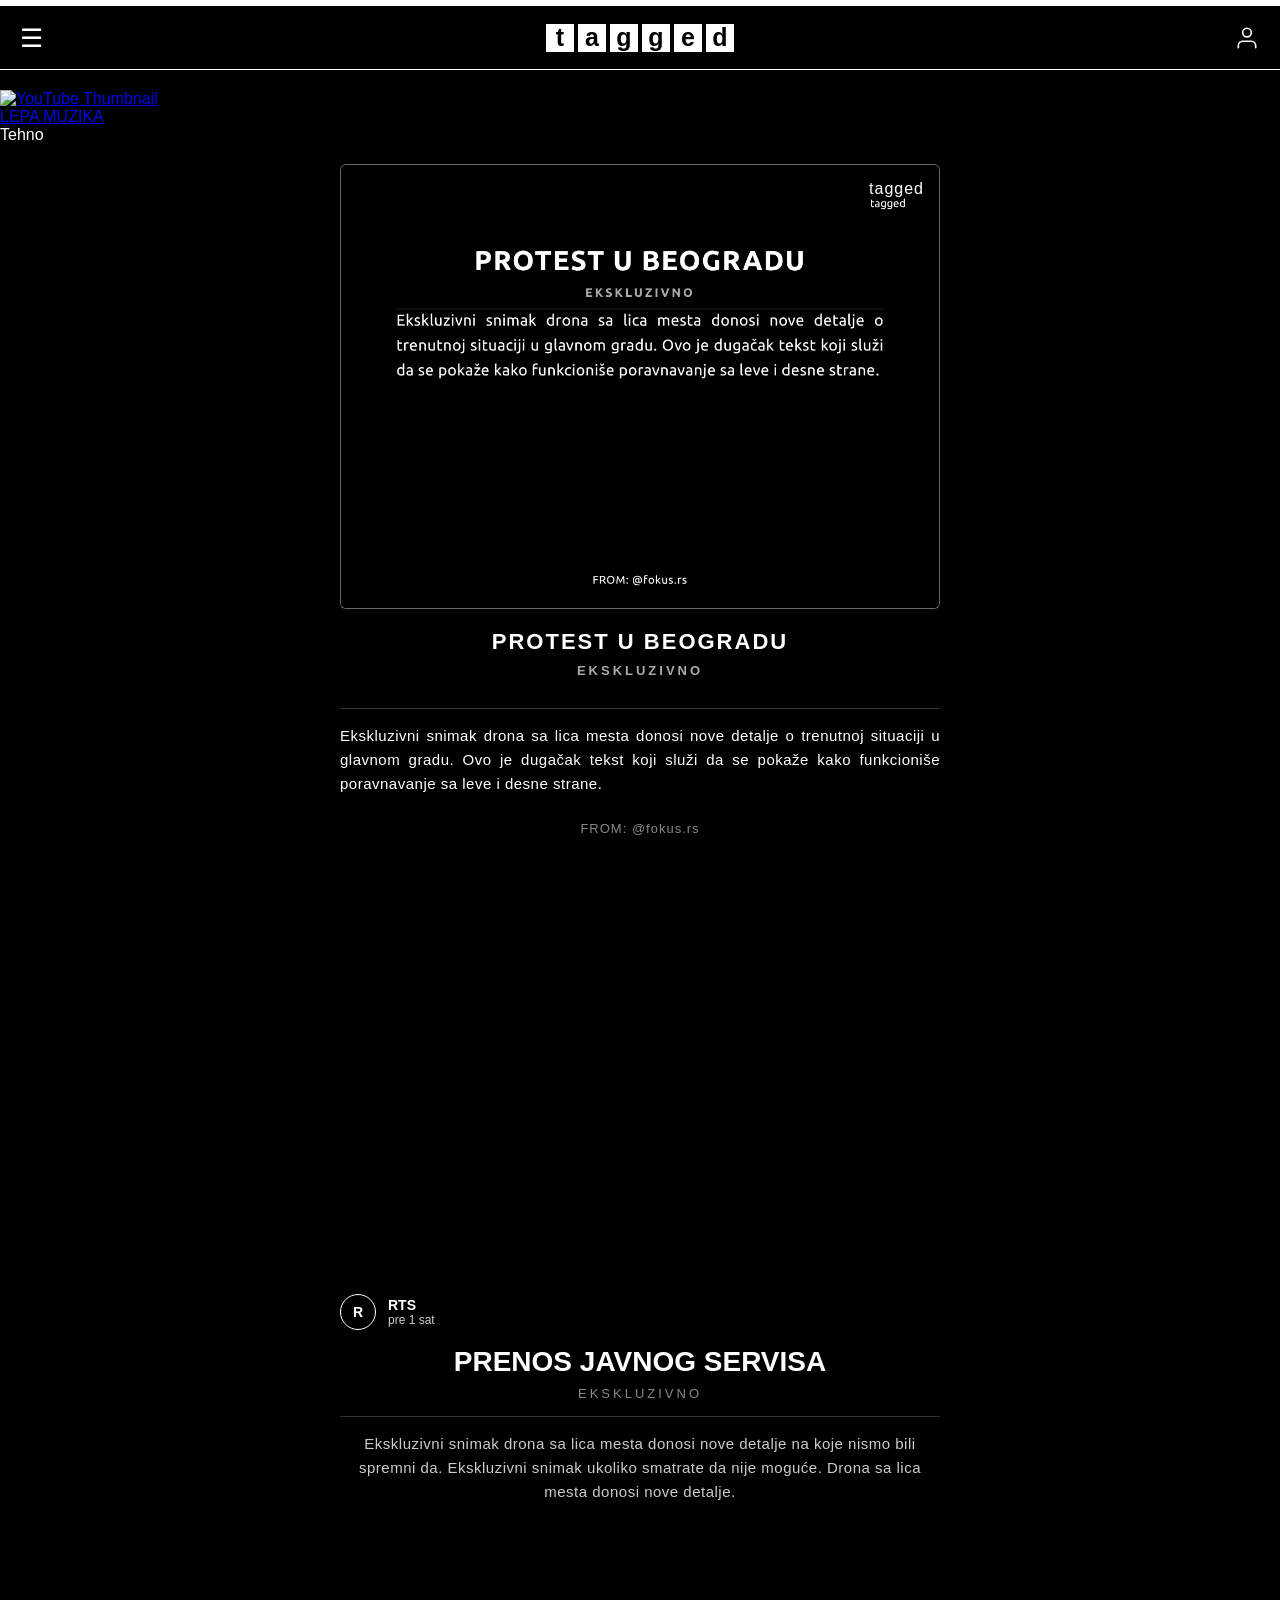
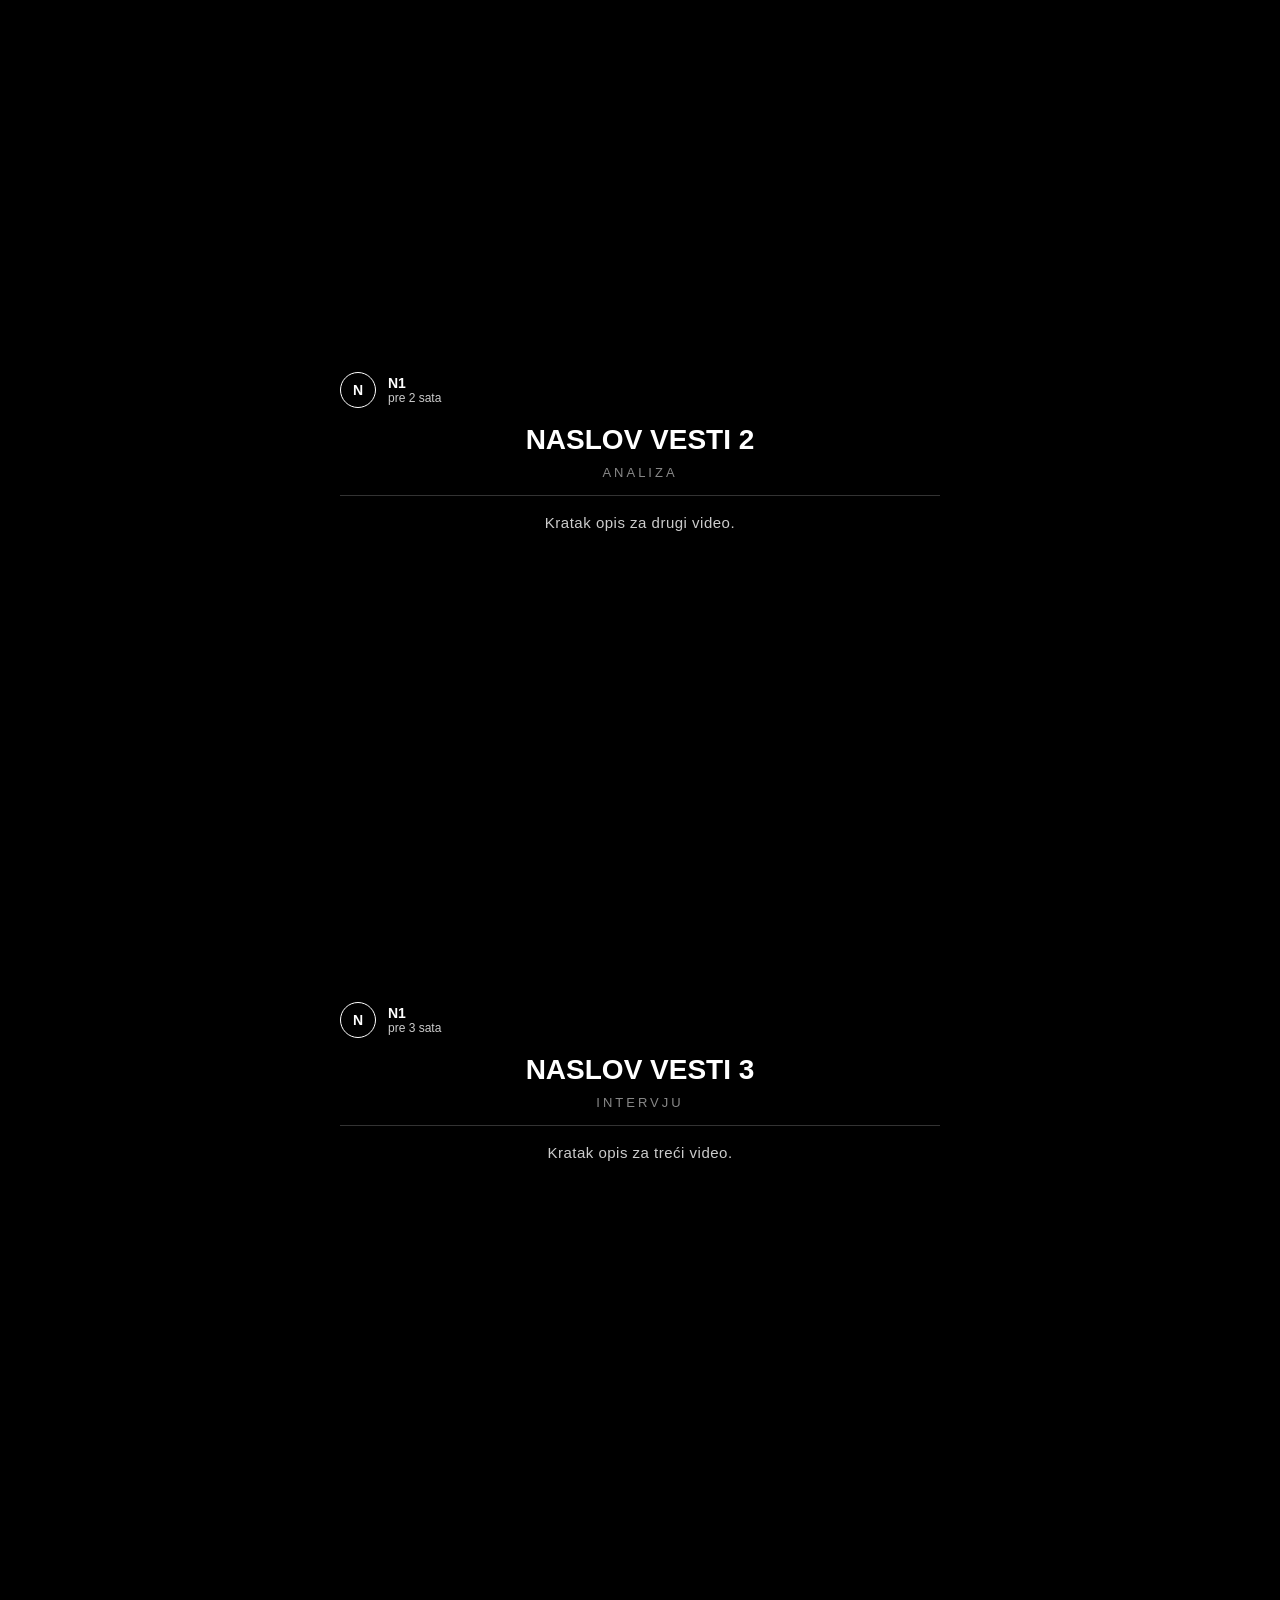
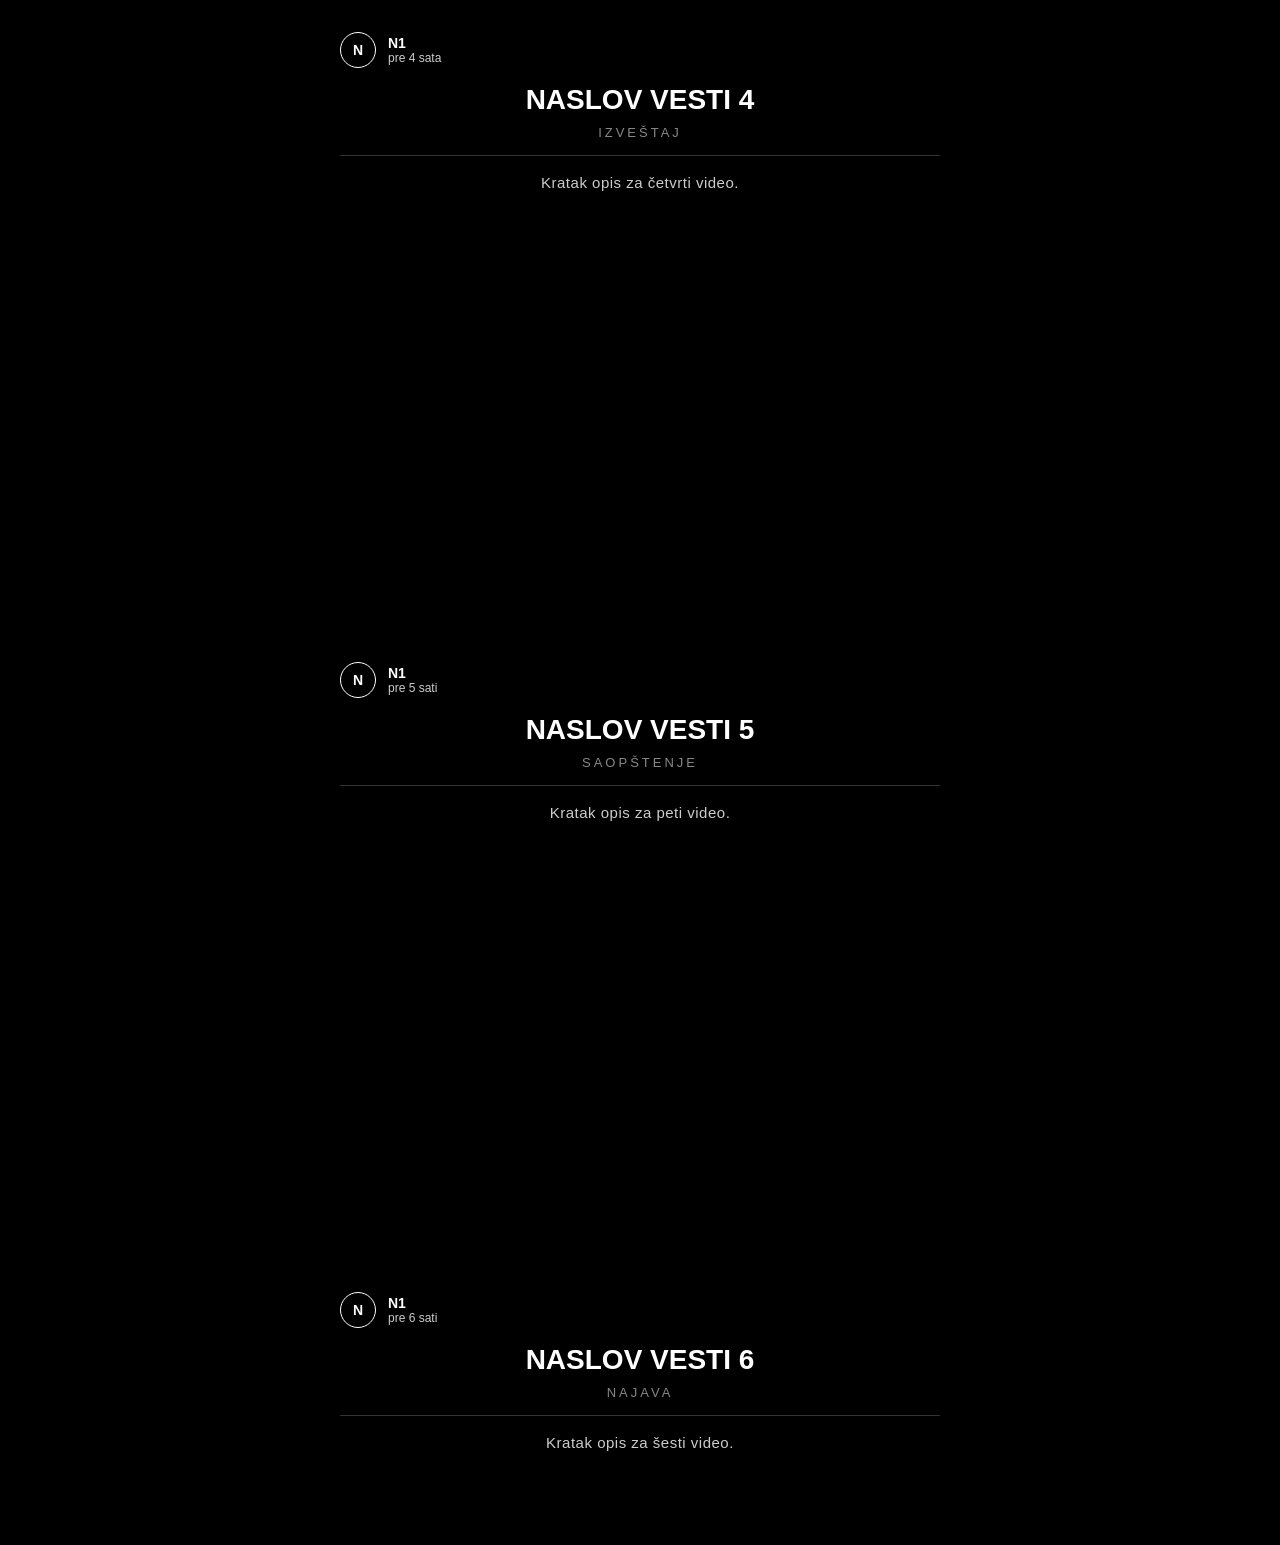
==== commit 83a9b435: "Update index.html" ====
--- a/index.html
+++ b/index.html
@@ -39,9 +39,17 @@
         <!-- ======================================================= -->
         <!-- OVDJE ZALEPI KOD NOVE OBJAVE NA SAMOM POČETKU (CTRL + V) -->
         <!-- ======================================================= -->
-         <!-- SLIKOVNA OBJAVA ZA SAJT -->
-          <!-- SLIKOVNA OBJAVA ZA SAJT -->
-<!-- SLIKOVNA OBJAVA ZA SAJT -->
+<div class="yt-post-card" id="targetCard">
+                <div class="yt-thumbnail-container" id="thumbContainer">
+                <a href="https://www.youtube.com/watch?v=tGU2UaPACgY" target="_blank">
+                    <img src="https://img.youtube.com/vi/tGU2UaPACgY/hqdefault.jpg" alt="YouTube Thumbnail">
+                    <div class="yt-play-button"></div>
+                </a>
+            </div>
+                <a href="https://www.youtube.com/watch?v=tGU2UaPACgY" id="previewLink" class="yt-video-title" target="_blank">LEPA MUZIKA</a>
+                <div id="previewDesc" class="yt-video-desc">Tehno</div>
+            </div>
+
 <div class="post">
     <div class="post-img-wrapper" style="position: relative; width: 100%; max-width: 600px; margin: 0 auto 20px auto; border: 1px solid rgba(255,255,255,0.4); border-radius: 6px; overflow: hidden; background: #000;">
         <img src="[data-uri]" alt="PROTEST U BEOGRADU" style="width: 100%; height: auto; display: block;">
--- a/css/style.css
+++ b/css/style.css
@@ -1,22 +1,27 @@
 /* =========================================================
-   FOKUS - GLAVNI CSS FAJL
-   ========================================================= */
-
-/* --- UVOZIMO TVOJE FONTOVE --- */
-/* VAŽNO: Proveri da li se fontovi nalaze u glavnom folderu. 
-   Ako su u folderu assets/fonts, promeni putanju u url('../assets/fonts/Couture.otf') */
-
+   FOKUS - GLAVNI CSS FAJL (MODIFIKOVANO ZA GLATAK SKROL)
+   ========================================================= */
+
+/* --- UVOZIMO FONTOVE --- */
 @font-face {
-    font-family: 'Couture';
-    src: url('../Couture.otf') format('opentype');
-}
+    font-family: 'Ubuntu';
+    src: url('../Ubuntu-Regular.ttf') format('truetype');
+    font-weight: 400;
+    font-style: normal;
+}
+
 @font-face {
-    font-family: 'Perfect Coconut';
-    src: url('../Perfect Coconut.ttf') format('truetype');
-}
+    font-family: 'Ubuntu';
+    src: url('../Ubuntu-Bold.ttf') format('truetype');
+    font-weight: 700;
+    font-style: normal;
+}
+
 @font-face {
-    font-family: 'Vogue';
-    src: url('../Vogue.ttf') format('truetype');
+    font-family: 'Xmind';
+    src: url('../Xmind-VariableFont_wght.ttf') format('truetype');
+    font-weight: 100 900; 
+    font-style: normal;
 }
 
 /* =========================================================
@@ -26,7 +31,7 @@
     --razmak-videa: 20px;
 }
 
-/* --- 1. OSNOVNA PODEŠAVANJA (NE DIRAJ) --- */
+/* --- 1. OSNOVNA PODEŠAVANJA --- */
 * {
     box-sizing: border-box; 
     margin: 0;              
@@ -36,8 +41,8 @@
 body {
     background-color: #000000;
     color: #ffffff;            
-    font-family: 'Helvetica Neue', Helvetica, Arial, sans-serif;
-    overflow: hidden;          
+    font-family: 'Ubuntu', 'Helvetica Neue', Helvetica, Arial, sans-serif;
+    /* Uklonjen overflow: hidden da bi dozvolio normalan skrol */
 }
 
 /* =========================================================
@@ -78,43 +83,40 @@
     justify-content: center;   
     align-items: center;       
     font-weight: 900;          
-    font-size: 16px;           
+    font-size: 25px;           
+    font-family: 'Xmind', sans-serif;
 }
 
 .desna-strana { display: flex; align-items: center; cursor: pointer; }
 .ikona-covek { width: 26px; height: 26px; color: #ffffff; }
 
 /* =========================================================
-   3. GLAVNI KONTEJNER ZA SKROLOVANJE
+   3. GLAVNI KONTEJNER ZA SKROLOVANJE (SADA SLOBODAN)
    ========================================================= */
 .feed-container {
-    height: 100vh;             
-    overflow-y: scroll;        
-    scroll-snap-type: y mandatory; 
-    padding-top: 70px;         
-    scroll-padding-top: 70px;  
+    min-height: 100vh;         
+    padding-top: 90px;         /* Odmak od fiksnog menija */
     scrollbar-width: none;     
 }
 .feed-container::-webkit-scrollbar { display: none; }
 
 /* =========================================================
-   4. POJEDINAČNA OBJAVA (POST)
+   4. POJEDINAČNA OBJAVA (POST) - BEZ ZAKLJUČAVANJA
    ========================================================= */
 .post {
-    height: calc(100vh - 70px); 
-    scroll-snap-align: start;   
     display: flex;              
     flex-direction: column;     
     align-items: center;        
     justify-content: flex-start; 
-    border-bottom: 1px solid #ffffff; 
+    
+    border-bottom: none; 
     position: relative;
     background-color: #000000;  
-    padding: var(--razmak-videa) 20px 20px 20px; 
+    padding: var(--razmak-videa) 20px 50px 20px; 
+    margin-bottom: 30px;        /* Prirodan razmak između objava */
 }
 
 /* --- ŠIRINA SVIH ELEMENATA --- */
-/* Ovde sam IZBACIO .post-header jer ćemo njemu posebno dodati text-align: left ispod */
 .post-title, 
 .post-subtitle,
 .post-line,
@@ -122,7 +124,7 @@
 .video-wrapper {
     width: 100%;               
     max-width: 600px; 
-    text-align: center; /* SVE OVO OSTAJE CENTRIRANO */
+    text-align: center; 
 }
 
 /* =========================================================
@@ -136,7 +138,7 @@
     background-color: #000000; 
     order: -1;                  
     margin-top: 0px;           
-    margin-bottom: 30px;       
+    margin-bottom: 20px;       
 }
 
 .video-wrapper iframe {
@@ -154,9 +156,9 @@
 .post-header {
     display: flex;             
     align-items: center;       
-    justify-content: flex-start; /* IZMENA: Gura sadržaj na levu stranu */
-    text-align: left;            /* IZMENA: Tekst unutar zaglavlja ide ulevo */
-    margin-bottom: 20px;       
+    justify-content: flex-start; 
+    text-align: left;            
+    margin-bottom: 15px;       
     width: 100%;
     max-width: 600px;
 }
@@ -179,51 +181,45 @@
 .post-info { 
     display: flex; 
     flex-direction: column; 
-    text-align: left; /* Osigurava da ime i vreme idu ulevo */
+    text-align: left; 
 }
 .post-name { font-weight: 700; font-size: 14px; color: #ffffff; }
 .post-time { font-size: 12px; color: #cccccc; }
 
 /* =========================================================
-   7. NASLOV, PODNASLOV, LINIJA I TEKST (KAO U GENERATORU)
+   7. NASLOV, PODNASLOV, LINIJA I TEKST
    ========================================================= */
 .post-title {
-    font-size: 32px;           
-    font-weight: 600;          
+    font-size: 28px;           
+    font-weight: 700;          
     line-height: 1.2;         
-    margin-bottom: 10px;       
+    margin-bottom: 8px;       
     text-transform: uppercase;
-    
-    /* OVDE MENJAŠ FONT ZA NASLOV: */
-    font-family: 'Couture', 'Vogue', sans-serif; 
+    font-family: 'Ubuntu', sans-serif; 
 }
 
 .post-subtitle {
-    font-size: 14px;
+    font-size: 13px;
     color: #888888;
-    letter-spacing: 4px;
+    letter-spacing: 3px;
     text-transform: uppercase;
-    margin-bottom: 20px;
-    
-    /* OVDE MENJAŠ FONT ZA PODNASLOV: */
-    font-family: 'Vogue', 'Couture', sans-serif;
+    margin-bottom: 15px;
+    font-family: 'Ubuntu', sans-serif;
 }
 
 .post-line {
-    width: 60%; /* Dužina linije */
+    width: 100%; 
     height: 1px;
-    background-color: #ffffff;
-    margin: 0 auto 20px auto; /* Centrira liniju */
+    background-color: #333333;
+    margin: 0 auto 15px auto; 
 }
 
 .post-excerpt {
-    font-size: 16px;           
+    font-size: 15px;           
     font-weight: 400;          
-    letter-spacing: 1px;
+    letter-spacing: 0.5px;
     line-height: 1.6;          
     color: #cccccc;            
-    margin-bottom: 30px;       
-    
-    /* OVDE MENJAŠ FONT ZA TEKST: */
-    font-family: 'Perfect Coconut', 'Helvetica Neue', sans-serif;
-}
+    margin-bottom: 10px;       
+    font-family: 'Ubuntu', sans-serif;
+}
